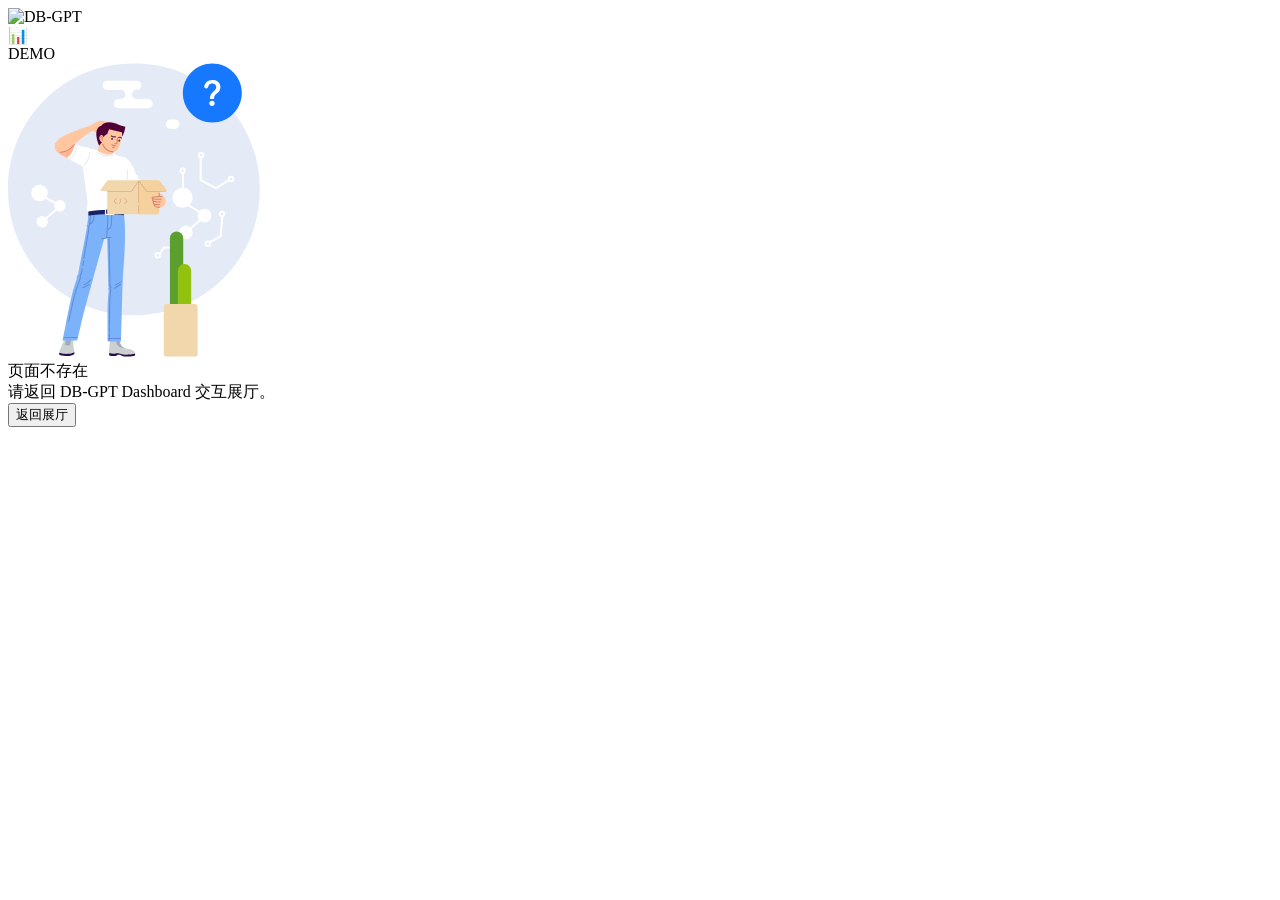
==== 404/index.html @ 442d00a5 "feat: publish standalone dashboard showcase" ====
<!DOCTYPE html><html><head><meta charSet="utf-8"/><meta name="viewport" content="width=device-width, initial-scale=1, maximum-scale=1"/><meta name="theme-color" content="#0c75fc"/><meta name="next-head-count" content="3"/><link rel="preload" href="/DB-GPT-Dashboard-Showcase/_next/static/css/9454fbde81bf55b7.css" as="style"/><link rel="stylesheet" href="/DB-GPT-Dashboard-Showcase/_next/static/css/9454fbde81bf55b7.css" data-n-g=""/><noscript data-n-css=""></noscript><script defer="" nomodule="" src="/DB-GPT-Dashboard-Showcase/_next/static/chunks/polyfills-78c92fac7aa8fdd8.js"></script><script src="/DB-GPT-Dashboard-Showcase/_next/static/chunks/webpack-3bdd81d2133416d6.js" defer=""></script><script src="/DB-GPT-Dashboard-Showcase/_next/static/chunks/framework-8e121152743951f5.js" defer=""></script><script src="/DB-GPT-Dashboard-Showcase/_next/static/chunks/main-8038c01b8a4d8145.js" defer=""></script><script src="/DB-GPT-Dashboard-Showcase/_next/static/chunks/pages/_app-7c3a160d2a4fb623.js" defer=""></script><script src="/DB-GPT-Dashboard-Showcase/_next/static/chunks/867-b354de5bad769d0d.js" defer=""></script><script src="/DB-GPT-Dashboard-Showcase/_next/static/chunks/pages/404-97ae3a3295b5d9d3.js" defer=""></script><script src="/DB-GPT-Dashboard-Showcase/_next/static/rFy1BAVJ-gBw2raiJgQQG/_buildManifest.js" defer=""></script><script src="/DB-GPT-Dashboard-Showcase/_next/static/rFy1BAVJ-gBw2raiJgQQG/_ssgManifest.js" defer=""></script></head><body><div id="__next"><div class="css-1gufc6a ant-app"><div class="flex h-screen w-screen overflow-hidden bg-[#f5f7fb]"><aside class="hidden w-20 shrink-0 flex-col items-center border-r border-slate-200 bg-[#eef3fb] py-5 md:flex"><img src="/DB-GPT-Dashboard-Showcase/LOGO.png" alt="DB-GPT" class="h-8 w-14 object-contain"/><div class="mt-8 flex h-12 w-12 items-center justify-center rounded-xl bg-white text-xl shadow-sm" title="数据看板">📊</div><div class="mt-auto rounded-full bg-blue-600 px-2 py-1 text-[10px] font-semibold text-white">DEMO</div></aside><div class="relative min-w-0 flex-1 overflow-hidden"><div class="flex min-h-screen items-center justify-center bg-[#f5f7fb] p-6"><div class="ant-result ant-result-404 css-1gufc6a"><div class="ant-result-icon ant-result-image"><svg width="252" height="294"><title>No Found</title><defs><path d="M0 .387h251.772v251.772H0z"></path></defs><g fill="none" fill-rule="evenodd"><g transform="translate(0 .012)"><mask fill="#fff"></mask><path d="M0 127.32v-2.095C0 56.279 55.892.387 124.838.387h2.096c68.946 0 124.838 55.892 124.838 124.838v2.096c0 68.946-55.892 124.838-124.838 124.838h-2.096C55.892 252.16 0 196.267 0 127.321" fill="#E4EBF7" mask="url(#b)"></path></g><path d="M39.755 130.84a8.276 8.276 0 1 1-16.468-1.66 8.276 8.276 0 0 1 16.468 1.66" fill="#FFF"></path><path d="M36.975 134.297l10.482 5.943M48.373 146.508l-12.648 10.788" stroke="#FFF" stroke-width="2"></path><path d="M39.875 159.352a5.667 5.667 0 1 1-11.277-1.136 5.667 5.667 0 0 1 11.277 1.136M57.588 143.247a5.708 5.708 0 1 1-11.358-1.145 5.708 5.708 0 0 1 11.358 1.145M99.018 26.875l29.82-.014a4.587 4.587 0 1 0-.003-9.175l-29.82.013a4.587 4.587 0 1 0 .003 9.176M110.424 45.211l29.82-.013a4.588 4.588 0 0 0-.004-9.175l-29.82.013a4.587 4.587 0 1 0 .004 9.175" fill="#FFF"></path><path d="M112.798 26.861v-.002l15.784-.006a4.588 4.588 0 1 0 .003 9.175l-15.783.007v-.002a4.586 4.586 0 0 0-.004-9.172M184.523 135.668c-.553 5.485-5.447 9.483-10.931 8.93-5.485-.553-9.483-5.448-8.93-10.932.552-5.485 5.447-9.483 10.932-8.93 5.485.553 9.483 5.447 8.93 10.932" fill="#FFF"></path><path d="M179.26 141.75l12.64 7.167M193.006 156.477l-15.255 13.011" stroke="#FFF" stroke-width="2"></path><path d="M184.668 170.057a6.835 6.835 0 1 1-13.6-1.372 6.835 6.835 0 0 1 13.6 1.372M203.34 153.325a6.885 6.885 0 1 1-13.7-1.382 6.885 6.885 0 0 1 13.7 1.382" fill="#FFF"></path><path d="M151.931 192.324a2.222 2.222 0 1 1-4.444 0 2.222 2.222 0 0 1 4.444 0zM225.27 116.056a2.222 2.222 0 1 1-4.445 0 2.222 2.222 0 0 1 4.444 0zM216.38 151.08a2.223 2.223 0 1 1-4.446-.001 2.223 2.223 0 0 1 4.446 0zM176.917 107.636a2.223 2.223 0 1 1-4.445 0 2.223 2.223 0 0 1 4.445 0zM195.291 92.165a2.223 2.223 0 1 1-4.445 0 2.223 2.223 0 0 1 4.445 0zM202.058 180.711a2.223 2.223 0 1 1-4.446 0 2.223 2.223 0 0 1 4.446 0z" stroke="#FFF" stroke-width="2"></path><path stroke="#FFF" stroke-width="2" d="M214.404 153.302l-1.912 20.184-10.928 5.99M173.661 174.792l-6.356 9.814h-11.36l-4.508 6.484M174.941 125.168v-15.804M220.824 117.25l-12.84 7.901-15.31-7.902V94.39"></path><path d="M166.588 65.936h-3.951a4.756 4.756 0 0 1-4.743-4.742 4.756 4.756 0 0 1 4.743-4.743h3.951a4.756 4.756 0 0 1 4.743 4.743 4.756 4.756 0 0 1-4.743 4.742" fill="#FFF"></path><path d="M174.823 30.03c0-16.281 13.198-29.48 29.48-29.48 16.28 0 29.48 13.199 29.48 29.48 0 16.28-13.2 29.48-29.48 29.48-16.282 0-29.48-13.2-29.48-29.48" fill="#1677ff"></path><path d="M205.952 38.387c.5.5.785 1.142.785 1.928s-.286 1.465-.785 1.964c-.572.5-1.214.75-2 .75-.785 0-1.429-.285-1.929-.785-.572-.5-.82-1.143-.82-1.929s.248-1.428.82-1.928c.5-.5 1.144-.75 1.93-.75.785 0 1.462.25 1.999.75m4.285-19.463c1.428 1.249 2.143 2.963 2.143 5.142 0 1.712-.427 3.13-1.219 4.25-.067.096-.137.18-.218.265-.416.429-1.41 1.346-2.956 2.699a5.07 5.07 0 0 0-1.428 1.75 5.207 5.207 0 0 0-.536 2.357v.5h-4.107v-.5c0-1.357.215-2.536.714-3.5.464-.964 1.857-2.464 4.178-4.536l.43-.5c.643-.785.964-1.643.964-2.535 0-1.18-.358-2.108-1-2.785-.678-.68-1.643-1.001-2.858-1.001-1.536 0-2.642.464-3.357 1.43-.37.5-.621 1.135-.76 1.904a1.999 1.999 0 0 1-1.971 1.63h-.004c-1.277 0-2.257-1.183-1.98-2.43.337-1.518 1.02-2.78 2.073-3.784 1.536-1.5 3.607-2.25 6.25-2.25 2.32 0 4.214.607 5.642 1.894" fill="#FFF"></path><path d="M52.04 76.131s21.81 5.36 27.307 15.945c5.575 10.74-6.352 9.26-15.73 4.935-10.86-5.008-24.7-11.822-11.577-20.88" fill="#FFB594"></path><path d="M90.483 67.504l-.449 2.893c-.753.49-4.748-2.663-4.748-2.663l-1.645.748-1.346-5.684s6.815-4.589 8.917-5.018c2.452-.501 9.884.94 10.7 2.278 0 0 1.32.486-2.227.69-3.548.203-5.043.447-6.79 3.132-1.747 2.686-2.412 3.624-2.412 3.624" fill="#FFC6A0"></path><path d="M128.055 111.367c-2.627-7.724-6.15-13.18-8.917-15.478-3.5-2.906-9.34-2.225-11.366-4.187-1.27-1.231-3.215-1.197-3.215-1.197s-14.98-3.158-16.828-3.479c-2.37-.41-2.124-.714-6.054-1.405-1.57-1.907-2.917-1.122-2.917-1.122l-7.11-1.383c-.853-1.472-2.423-1.023-2.423-1.023l-2.468-.897c-1.645 9.976-7.74 13.796-7.74 13.796 1.795 1.122 15.703 8.3 15.703 8.3l5.107 37.11s-3.321 5.694 1.346 9.109c0 0 19.883-3.743 34.921-.329 0 0 3.047-2.546.972-8.806.523-3.01 1.394-8.263 1.736-11.622.385.772 2.019 1.918 3.14 3.477 0 0 9.407-7.365 11.052-14.012-.832-.723-1.598-1.585-2.267-2.453-.567-.736-.358-2.056-.765-2.717-.669-1.084-1.804-1.378-1.907-1.682" fill="#FFF"></path><path d="M101.09 289.998s4.295 2.041 7.354 1.021c2.821-.94 4.53.668 7.08 1.178 2.55.51 6.874 1.1 11.686-1.26-.103-5.51-6.889-3.98-11.96-6.713-2.563-1.38-3.784-4.722-3.598-8.799h-9.402s-1.392 10.52-1.16 14.573" fill="#CBD1D1"></path><path d="M101.067 289.826s2.428 1.271 6.759.653c3.058-.437 3.712.481 7.423 1.031 3.712.55 10.724-.069 11.823-.894.413 1.1-.343 2.063-.343 2.063s-1.512.603-4.812.824c-2.03.136-5.8.291-7.607-.503-1.787-1.375-5.247-1.903-5.728-.241-3.918.95-7.355-.286-7.355-.286l-.16-2.647z" fill="#2B0849"></path><path d="M108.341 276.044h3.094s-.103 6.702 4.536 8.558c-4.64.618-8.558-2.303-7.63-8.558" fill="#A4AABA"></path><path d="M57.542 272.401s-2.107 7.416-4.485 12.306c-1.798 3.695-4.225 7.492 5.465 7.492 6.648 0 8.953-.48 7.423-6.599-1.53-6.12.266-13.199.266-13.199h-8.669z" fill="#CBD1D1"></path><path d="M51.476 289.793s2.097 1.169 6.633 1.169c6.083 0 8.249-1.65 8.249-1.65s.602 1.114-.619 2.165c-.993.855-3.597 1.591-7.39 1.546-4.145-.048-5.832-.566-6.736-1.168-.825-.55-.687-1.58-.137-2.062" fill="#2B0849"></path><path d="M58.419 274.304s.033 1.519-.314 2.93c-.349 1.42-1.078 3.104-1.13 4.139-.058 1.151 4.537 1.58 5.155.034.62-1.547 1.294-6.427 1.913-7.252.619-.825-4.903-2.119-5.624.15" fill="#A4AABA"></path><path d="M99.66 278.514l13.378.092s1.298-54.52 1.853-64.403c.554-9.882 3.776-43.364 1.002-63.128l-12.547-.644-22.849.78s-.434 3.966-1.195 9.976c-.063.496-.682.843-.749 1.365-.075.585.423 1.354.32 1.966-2.364 14.08-6.377 33.104-8.744 46.677-.116.666-1.234 1.009-1.458 2.691-.04.302.211 1.525.112 1.795-6.873 18.744-10.949 47.842-14.277 61.885l14.607-.014s2.197-8.57 4.03-16.97c2.811-12.886 23.111-85.01 23.111-85.01l3.016-.521 1.043 46.35s-.224 1.234.337 2.02c.56.785-.56 1.123-.392 2.244l.392 1.794s-.449 7.178-.898 11.89c-.448 4.71-.092 39.165-.092 39.165" fill="#7BB2F9"></path><path d="M76.085 221.626c1.153.094 4.038-2.019 6.955-4.935M106.36 225.142s2.774-1.11 6.103-3.883" stroke="#648BD8" stroke-width="1.051" stroke-linecap="round" stroke-linejoin="round"></path><path d="M107.275 222.1s2.773-1.11 6.102-3.884" stroke="#648BD8" stroke-linecap="round" stroke-linejoin="round"></path><path d="M74.74 224.767s2.622-.591 6.505-3.365M86.03 151.634c-.27 3.106.3 8.525-4.336 9.123M103.625 149.88s.11 14.012-1.293 15.065c-2.219 1.664-2.99 1.944-2.99 1.944M99.79 150.438s.035 12.88-1.196 24.377M93.673 175.911s7.212-1.664 9.431-1.664M74.31 205.861a212.013 212.013 0 0 1-.979 4.56s-1.458 1.832-1.009 3.776c.449 1.944-.947 2.045-4.985 15.355-1.696 5.59-4.49 18.591-6.348 27.597l-.231 1.12M75.689 197.807a320.934 320.934 0 0 1-.882 4.754M82.591 152.233L81.395 162.7s-1.097.15-.5 2.244c.113 1.346-2.674 15.775-5.18 30.43M56.12 274.418h13.31" stroke="#648BD8" stroke-width="1.051" stroke-linecap="round" stroke-linejoin="round"></path><path d="M116.241 148.22s-17.047-3.104-35.893.2c.158 2.514-.003 4.15-.003 4.15s14.687-2.818 35.67-.312c.252-2.355.226-4.038.226-4.038" fill="#192064"></path><path d="M106.322 151.165l.003-4.911a.81.81 0 0 0-.778-.815c-2.44-.091-5.066-.108-7.836-.014a.818.818 0 0 0-.789.815l-.003 4.906a.81.81 0 0 0 .831.813c2.385-.06 4.973-.064 7.73.017a.815.815 0 0 0 .842-.81" fill="#FFF"></path><path d="M105.207 150.233l.002-3.076a.642.642 0 0 0-.619-.646 94.321 94.321 0 0 0-5.866-.01.65.65 0 0 0-.63.647v3.072a.64.64 0 0 0 .654.644 121.12 121.12 0 0 1 5.794.011c.362.01.665-.28.665-.642" fill="#192064"></path><path d="M100.263 275.415h12.338M101.436 270.53c.006 3.387.042 5.79.111 6.506M101.451 264.548a915.75 915.75 0 0 0-.015 4.337M100.986 174.965l.898 44.642s.673 1.57-.225 2.692c-.897 1.122 2.468.673.898 2.243-1.57 1.57.897 1.122 0 3.365-.596 1.489-.994 21.1-1.096 35.146" stroke="#648BD8" stroke-width="1.051" stroke-linecap="round" stroke-linejoin="round"></path><path d="M46.876 83.427s-.516 6.045 7.223 5.552c11.2-.712 9.218-9.345 31.54-21.655-.786-2.708-2.447-4.744-2.447-4.744s-11.068 3.11-22.584 8.046c-6.766 2.9-13.395 6.352-13.732 12.801M104.46 91.057l.941-5.372-8.884-11.43-5.037 5.372-1.74 7.834a.321.321 0 0 0 .108.32c.965.8 6.5 5.013 14.347 3.544a.332.332 0 0 0 .264-.268" fill="#FFC6A0"></path><path d="M93.942 79.387s-4.533-2.853-2.432-6.855c1.623-3.09 4.513 1.133 4.513 1.133s.52-3.642 3.121-3.642c.52-1.04 1.561-4.162 1.561-4.162s11.445 2.601 13.526 3.121c0 5.203-2.304 19.424-7.84 19.861-8.892.703-12.449-9.456-12.449-9.456" fill="#FFC6A0"></path><path d="M113.874 73.446c2.601-2.081 3.47-9.722 3.47-9.722s-2.479-.49-6.64-2.05c-4.683-2.081-12.798-4.747-17.48.976-9.668 3.223-2.05 19.823-2.05 19.823l2.713-3.021s-3.935-3.287-2.08-6.243c2.17-3.462 3.92 1.073 3.92 1.073s.637-2.387 3.581-3.342c.355-.71 1.036-2.674 1.432-3.85a1.073 1.073 0 0 1 1.263-.704c2.4.558 8.677 2.019 11.356 2.662.522.125.871.615.82 1.15l-.305 3.248z" fill="#520038"></path><path d="M104.977 76.064c-.103.61-.582 1.038-1.07.956-.489-.083-.801-.644-.698-1.254.103-.61.582-1.038 1.07-.956.488.082.8.644.698 1.254M112.132 77.694c-.103.61-.582 1.038-1.07.956-.488-.083-.8-.644-.698-1.254.103-.61.582-1.038 1.07-.956.488.082.8.643.698 1.254" fill="#552950"></path><path stroke="#DB836E" stroke-width="1.118" stroke-linecap="round" stroke-linejoin="round" d="M110.13 74.84l-.896 1.61-.298 4.357h-2.228"></path><path d="M110.846 74.481s1.79-.716 2.506.537" stroke="#5C2552" stroke-width="1.118" stroke-linecap="round" stroke-linejoin="round"></path><path d="M92.386 74.282s.477-1.114 1.113-.716c.637.398 1.274 1.433.558 1.99-.717.556.159 1.67.159 1.67" stroke="#DB836E" stroke-width="1.118" stroke-linecap="round" stroke-linejoin="round"></path><path d="M103.287 72.93s1.83 1.113 4.137.954" stroke="#5C2552" stroke-width="1.118" stroke-linecap="round" stroke-linejoin="round"></path><path d="M103.685 81.762s2.227 1.193 4.376 1.193M104.64 84.308s.954.398 1.511.318M94.693 81.205s2.308 7.4 10.424 7.639" stroke="#DB836E" stroke-width="1.118" stroke-linecap="round" stroke-linejoin="round"></path><path d="M81.45 89.384s.45 5.647-4.935 12.787M69 82.654s-.726 9.282-8.204 14.206" stroke="#E4EBF7" stroke-width="1.101" stroke-linecap="round" stroke-linejoin="round"></path><path d="M129.405 122.865s-5.272 7.403-9.422 10.768" stroke="#E4EBF7" stroke-width="1.051" stroke-linecap="round" stroke-linejoin="round"></path><path d="M119.306 107.329s.452 4.366-2.127 32.062" stroke="#E4EBF7" stroke-width="1.101" stroke-linecap="round" stroke-linejoin="round"></path><path d="M150.028 151.232h-49.837a1.01 1.01 0 0 1-1.01-1.01v-31.688c0-.557.452-1.01 1.01-1.01h49.837c.558 0 1.01.453 1.01 1.01v31.688a1.01 1.01 0 0 1-1.01 1.01" fill="#F2D7AD"></path><path d="M150.29 151.232h-19.863v-33.707h20.784v32.786a.92.92 0 0 1-.92.92" fill="#F4D19D"></path><path d="M123.554 127.896H92.917a.518.518 0 0 1-.425-.816l6.38-9.113c.193-.277.51-.442.85-.442h31.092l-7.26 10.371z" fill="#F2D7AD"></path><path fill="#CC9B6E" d="M123.689 128.447H99.25v-.519h24.169l7.183-10.26.424.298z"></path><path d="M158.298 127.896h-18.669a2.073 2.073 0 0 1-1.659-.83l-7.156-9.541h19.965c.49 0 .95.23 1.244.622l6.69 8.92a.519.519 0 0 1-.415.83" fill="#F4D19D"></path><path fill="#CC9B6E" d="M157.847 128.479h-19.384l-7.857-10.475.415-.31 7.7 10.266h19.126zM130.554 150.685l-.032-8.177.519-.002.032 8.177z"></path><path fill="#CC9B6E" d="M130.511 139.783l-.08-21.414.519-.002.08 21.414zM111.876 140.932l-.498-.143 1.479-5.167.498.143zM108.437 141.06l-2.679-2.935 2.665-3.434.41.318-2.397 3.089 2.384 2.612zM116.607 141.06l-.383-.35 2.383-2.612-2.397-3.089.41-.318 2.665 3.434z"></path><path d="M154.316 131.892l-3.114-1.96.038 3.514-1.043.092c-1.682.115-3.634.23-4.789.23-1.902 0-2.693 2.258 2.23 2.648l-2.645-.596s-2.168 1.317.504 2.3c0 0-1.58 1.217.561 2.58-.584 3.504 5.247 4.058 7.122 3.59 1.876-.47 4.233-2.359 4.487-5.16.28-3.085-.89-5.432-3.35-7.238" fill="#FFC6A0"></path><path d="M153.686 133.577s-6.522.47-8.36.372c-1.836-.098-1.904 2.19 2.359 2.264 3.739.15 5.451-.044 5.451-.044" stroke="#DB836E" stroke-width="1.051" stroke-linecap="round" stroke-linejoin="round"></path><path d="M145.16 135.877c-1.85 1.346.561 2.355.561 2.355s3.478.898 6.73.617" stroke="#DB836E" stroke-width="1.051" stroke-linecap="round" stroke-linejoin="round"></path><path d="M151.89 141.71s-6.28.111-6.73-2.132c-.223-1.346.45-1.402.45-1.402M146.114 140.868s-1.103 3.16 5.44 3.533M151.202 129.932v3.477M52.838 89.286c3.533-.337 8.423-1.248 13.582-7.754" stroke="#DB836E" stroke-width="1.051" stroke-linecap="round" stroke-linejoin="round"></path><path d="M168.567 248.318a6.647 6.647 0 0 1-6.647-6.647v-66.466a6.647 6.647 0 1 1 13.294 0v66.466a6.647 6.647 0 0 1-6.647 6.647" fill="#5BA02E"></path><path d="M176.543 247.653a6.647 6.647 0 0 1-6.646-6.647v-33.232a6.647 6.647 0 1 1 13.293 0v33.232a6.647 6.647 0 0 1-6.647 6.647" fill="#92C110"></path><path d="M186.443 293.613H158.92a3.187 3.187 0 0 1-3.187-3.187v-46.134a3.187 3.187 0 0 1 3.187-3.187h27.524a3.187 3.187 0 0 1 3.187 3.187v46.134a3.187 3.187 0 0 1-3.187 3.187" fill="#F2D7AD"></path><path d="M88.979 89.48s7.776 5.384 16.6 2.842" stroke="#E4EBF7" stroke-width="1.101" stroke-linecap="round" stroke-linejoin="round"></path></g></svg></div><div class="ant-result-title">页面不存在</div><div class="ant-result-subtitle">请返回 DB-GPT Dashboard 交互展厅。</div><div class="ant-result-extra"><button type="button" class="ant-btn css-1gufc6a ant-btn-default"><span>返回展厅</span></button></div></div></div></div></div></div></div><script id="__NEXT_DATA__" type="application/json">{"props":{"pageProps":{}},"page":"/404","query":{},"buildId":"rFy1BAVJ-gBw2raiJgQQG","assetPrefix":"/DB-GPT-Dashboard-Showcase","nextExport":true,"autoExport":true,"isFallback":false,"scriptLoader":[]}</script></body></html>
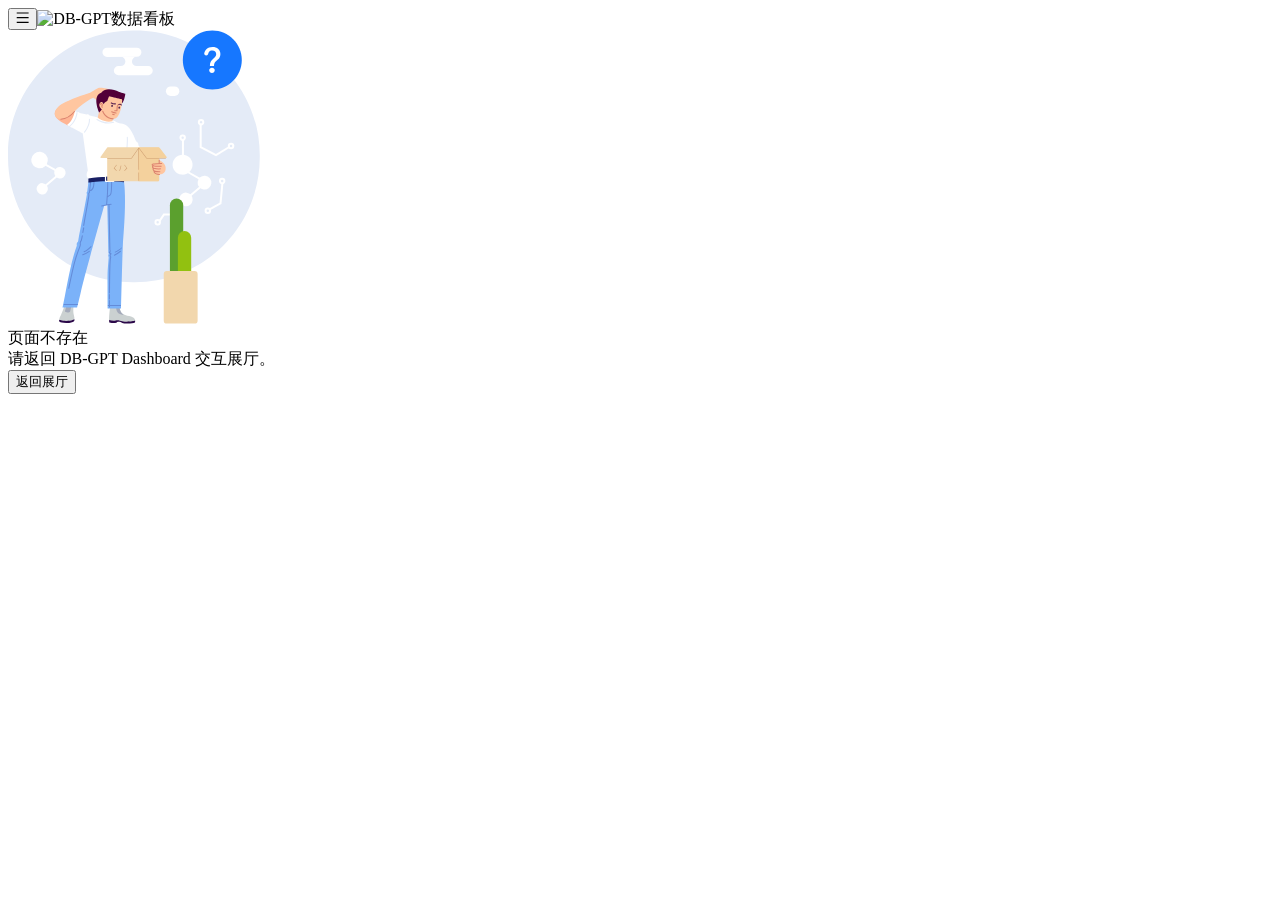
==== commit 4e7c8737: "feat: restore DB-GPT navigation in showcase" ====
--- a/404/index.html
+++ b/404/index.html
@@ -1 +1 @@
-<!DOCTYPE html><html><head><meta charSet="utf-8"/><meta name="viewport" content="width=device-width, initial-scale=1, maximum-scale=1"/><meta name="theme-color" content="#0c75fc"/><meta name="next-head-count" content="3"/><link rel="preload" href="/DB-GPT-Dashboard-Showcase/_next/static/css/9454fbde81bf55b7.css" as="style"/><link rel="stylesheet" href="/DB-GPT-Dashboard-Showcase/_next/static/css/9454fbde81bf55b7.css" data-n-g=""/><noscript data-n-css=""></noscript><script defer="" nomodule="" src="/DB-GPT-Dashboard-Showcase/_next/static/chunks/polyfills-78c92fac7aa8fdd8.js"></script><script src="/DB-GPT-Dashboard-Showcase/_next/static/chunks/webpack-3bdd81d2133416d6.js" defer=""></script><script src="/DB-GPT-Dashboard-Showcase/_next/static/chunks/framework-8e121152743951f5.js" defer=""></script><script src="/DB-GPT-Dashboard-Showcase/_next/static/chunks/main-8038c01b8a4d8145.js" defer=""></script><script src="/DB-GPT-Dashboard-Showcase/_next/static/chunks/pages/_app-7c3a160d2a4fb623.js" defer=""></script><script src="/DB-GPT-Dashboard-Showcase/_next/static/chunks/867-b354de5bad769d0d.js" defer=""></script><script src="/DB-GPT-Dashboard-Showcase/_next/static/chunks/pages/404-97ae3a3295b5d9d3.js" defer=""></script><script src="/DB-GPT-Dashboard-Showcase/_next/static/rFy1BAVJ-gBw2raiJgQQG/_buildManifest.js" defer=""></script><script src="/DB-GPT-Dashboard-Showcase/_next/static/rFy1BAVJ-gBw2raiJgQQG/_ssgManifest.js" defer=""></script></head><body><div id="__next"><div class="css-1gufc6a ant-app"><div class="flex h-screen w-screen overflow-hidden bg-[#f5f7fb]"><aside class="hidden w-20 shrink-0 flex-col items-center border-r border-slate-200 bg-[#eef3fb] py-5 md:flex"><img src="/DB-GPT-Dashboard-Showcase/LOGO.png" alt="DB-GPT" class="h-8 w-14 object-contain"/><div class="mt-8 flex h-12 w-12 items-center justify-center rounded-xl bg-white text-xl shadow-sm" title="数据看板">📊</div><div class="mt-auto rounded-full bg-blue-600 px-2 py-1 text-[10px] font-semibold text-white">DEMO</div></aside><div class="relative min-w-0 flex-1 overflow-hidden"><div class="flex min-h-screen items-center justify-center bg-[#f5f7fb] p-6"><div class="ant-result ant-result-404 css-1gufc6a"><div class="ant-result-icon ant-result-image"><svg width="252" height="294"><title>No Found</title><defs><path d="M0 .387h251.772v251.772H0z"></path></defs><g fill="none" fill-rule="evenodd"><g transform="translate(0 .012)"><mask fill="#fff"></mask><path d="M0 127.32v-2.095C0 56.279 55.892.387 124.838.387h2.096c68.946 0 124.838 55.892 124.838 124.838v2.096c0 68.946-55.892 124.838-124.838 124.838h-2.096C55.892 252.16 0 196.267 0 127.321" fill="#E4EBF7" mask="url(#b)"></path></g><path d="M39.755 130.84a8.276 8.276 0 1 1-16.468-1.66 8.276 8.276 0 0 1 16.468 1.66" fill="#FFF"></path><path d="M36.975 134.297l10.482 5.943M48.373 146.508l-12.648 10.788" stroke="#FFF" stroke-width="2"></path><path d="M39.875 159.352a5.667 5.667 0 1 1-11.277-1.136 5.667 5.667 0 0 1 11.277 1.136M57.588 143.247a5.708 5.708 0 1 1-11.358-1.145 5.708 5.708 0 0 1 11.358 1.145M99.018 26.875l29.82-.014a4.587 4.587 0 1 0-.003-9.175l-29.82.013a4.587 4.587 0 1 0 .003 9.176M110.424 45.211l29.82-.013a4.588 4.588 0 0 0-.004-9.175l-29.82.013a4.587 4.587 0 1 0 .004 9.175" fill="#FFF"></path><path d="M112.798 26.861v-.002l15.784-.006a4.588 4.588 0 1 0 .003 9.175l-15.783.007v-.002a4.586 4.586 0 0 0-.004-9.172M184.523 135.668c-.553 5.485-5.447 9.483-10.931 8.93-5.485-.553-9.483-5.448-8.93-10.932.552-5.485 5.447-9.483 10.932-8.93 5.485.553 9.483 5.447 8.93 10.932" fill="#FFF"></path><path d="M179.26 141.75l12.64 7.167M193.006 156.477l-15.255 13.011" stroke="#FFF" stroke-width="2"></path><path d="M184.668 170.057a6.835 6.835 0 1 1-13.6-1.372 6.835 6.835 0 0 1 13.6 1.372M203.34 153.325a6.885 6.885 0 1 1-13.7-1.382 6.885 6.885 0 0 1 13.7 1.382" fill="#FFF"></path><path d="M151.931 192.324a2.222 2.222 0 1 1-4.444 0 2.222 2.222 0 0 1 4.444 0zM225.27 116.056a2.222 2.222 0 1 1-4.445 0 2.222 2.222 0 0 1 4.444 0zM216.38 151.08a2.223 2.223 0 1 1-4.446-.001 2.223 2.223 0 0 1 4.446 0zM176.917 107.636a2.223 2.223 0 1 1-4.445 0 2.223 2.223 0 0 1 4.445 0zM195.291 92.165a2.223 2.223 0 1 1-4.445 0 2.223 2.223 0 0 1 4.445 0zM202.058 180.711a2.223 2.223 0 1 1-4.446 0 2.223 2.223 0 0 1 4.446 0z" stroke="#FFF" stroke-width="2"></path><path stroke="#FFF" stroke-width="2" d="M214.404 153.302l-1.912 20.184-10.928 5.99M173.661 174.792l-6.356 9.814h-11.36l-4.508 6.484M174.941 125.168v-15.804M220.824 117.25l-12.84 7.901-15.31-7.902V94.39"></path><path d="M166.588 65.936h-3.951a4.756 4.756 0 0 1-4.743-4.742 4.756 4.756 0 0 1 4.743-4.743h3.951a4.756 4.756 0 0 1 4.743 4.743 4.756 4.756 0 0 1-4.743 4.742" fill="#FFF"></path><path d="M174.823 30.03c0-16.281 13.198-29.48 29.48-29.48 16.28 0 29.48 13.199 29.48 29.48 0 16.28-13.2 29.48-29.48 29.48-16.282 0-29.48-13.2-29.48-29.48" fill="#1677ff"></path><path d="M205.952 38.387c.5.5.785 1.142.785 1.928s-.286 1.465-.785 1.964c-.572.5-1.214.75-2 .75-.785 0-1.429-.285-1.929-.785-.572-.5-.82-1.143-.82-1.929s.248-1.428.82-1.928c.5-.5 1.144-.75 1.93-.75.785 0 1.462.25 1.999.75m4.285-19.463c1.428 1.249 2.143 2.963 2.143 5.142 0 1.712-.427 3.13-1.219 4.25-.067.096-.137.18-.218.265-.416.429-1.41 1.346-2.956 2.699a5.07 5.07 0 0 0-1.428 1.75 5.207 5.207 0 0 0-.536 2.357v.5h-4.107v-.5c0-1.357.215-2.536.714-3.5.464-.964 1.857-2.464 4.178-4.536l.43-.5c.643-.785.964-1.643.964-2.535 0-1.18-.358-2.108-1-2.785-.678-.68-1.643-1.001-2.858-1.001-1.536 0-2.642.464-3.357 1.43-.37.5-.621 1.135-.76 1.904a1.999 1.999 0 0 1-1.971 1.63h-.004c-1.277 0-2.257-1.183-1.98-2.43.337-1.518 1.02-2.78 2.073-3.784 1.536-1.5 3.607-2.25 6.25-2.25 2.32 0 4.214.607 5.642 1.894" fill="#FFF"></path><path d="M52.04 76.131s21.81 5.36 27.307 15.945c5.575 10.74-6.352 9.26-15.73 4.935-10.86-5.008-24.7-11.822-11.577-20.88" fill="#FFB594"></path><path d="M90.483 67.504l-.449 2.893c-.753.49-4.748-2.663-4.748-2.663l-1.645.748-1.346-5.684s6.815-4.589 8.917-5.018c2.452-.501 9.884.94 10.7 2.278 0 0 1.32.486-2.227.69-3.548.203-5.043.447-6.79 3.132-1.747 2.686-2.412 3.624-2.412 3.624" fill="#FFC6A0"></path><path d="M128.055 111.367c-2.627-7.724-6.15-13.18-8.917-15.478-3.5-2.906-9.34-2.225-11.366-4.187-1.27-1.231-3.215-1.197-3.215-1.197s-14.98-3.158-16.828-3.479c-2.37-.41-2.124-.714-6.054-1.405-1.57-1.907-2.917-1.122-2.917-1.122l-7.11-1.383c-.853-1.472-2.423-1.023-2.423-1.023l-2.468-.897c-1.645 9.976-7.74 13.796-7.74 13.796 1.795 1.122 15.703 8.3 15.703 8.3l5.107 37.11s-3.321 5.694 1.346 9.109c0 0 19.883-3.743 34.921-.329 0 0 3.047-2.546.972-8.806.523-3.01 1.394-8.263 1.736-11.622.385.772 2.019 1.918 3.14 3.477 0 0 9.407-7.365 11.052-14.012-.832-.723-1.598-1.585-2.267-2.453-.567-.736-.358-2.056-.765-2.717-.669-1.084-1.804-1.378-1.907-1.682" fill="#FFF"></path><path d="M101.09 289.998s4.295 2.041 7.354 1.021c2.821-.94 4.53.668 7.08 1.178 2.55.51 6.874 1.1 11.686-1.26-.103-5.51-6.889-3.98-11.96-6.713-2.563-1.38-3.784-4.722-3.598-8.799h-9.402s-1.392 10.52-1.16 14.573" fill="#CBD1D1"></path><path d="M101.067 289.826s2.428 1.271 6.759.653c3.058-.437 3.712.481 7.423 1.031 3.712.55 10.724-.069 11.823-.894.413 1.1-.343 2.063-.343 2.063s-1.512.603-4.812.824c-2.03.136-5.8.291-7.607-.503-1.787-1.375-5.247-1.903-5.728-.241-3.918.95-7.355-.286-7.355-.286l-.16-2.647z" fill="#2B0849"></path><path d="M108.341 276.044h3.094s-.103 6.702 4.536 8.558c-4.64.618-8.558-2.303-7.63-8.558" fill="#A4AABA"></path><path d="M57.542 272.401s-2.107 7.416-4.485 12.306c-1.798 3.695-4.225 7.492 5.465 7.492 6.648 0 8.953-.48 7.423-6.599-1.53-6.12.266-13.199.266-13.199h-8.669z" fill="#CBD1D1"></path><path d="M51.476 289.793s2.097 1.169 6.633 1.169c6.083 0 8.249-1.65 8.249-1.65s.602 1.114-.619 2.165c-.993.855-3.597 1.591-7.39 1.546-4.145-.048-5.832-.566-6.736-1.168-.825-.55-.687-1.58-.137-2.062" fill="#2B0849"></path><path d="M58.419 274.304s.033 1.519-.314 2.93c-.349 1.42-1.078 3.104-1.13 4.139-.058 1.151 4.537 1.58 5.155.034.62-1.547 1.294-6.427 1.913-7.252.619-.825-4.903-2.119-5.624.15" fill="#A4AABA"></path><path d="M99.66 278.514l13.378.092s1.298-54.52 1.853-64.403c.554-9.882 3.776-43.364 1.002-63.128l-12.547-.644-22.849.78s-.434 3.966-1.195 9.976c-.063.496-.682.843-.749 1.365-.075.585.423 1.354.32 1.966-2.364 14.08-6.377 33.104-8.744 46.677-.116.666-1.234 1.009-1.458 2.691-.04.302.211 1.525.112 1.795-6.873 18.744-10.949 47.842-14.277 61.885l14.607-.014s2.197-8.57 4.03-16.97c2.811-12.886 23.111-85.01 23.111-85.01l3.016-.521 1.043 46.35s-.224 1.234.337 2.02c.56.785-.56 1.123-.392 2.244l.392 1.794s-.449 7.178-.898 11.89c-.448 4.71-.092 39.165-.092 39.165" fill="#7BB2F9"></path><path d="M76.085 221.626c1.153.094 4.038-2.019 6.955-4.935M106.36 225.142s2.774-1.11 6.103-3.883" stroke="#648BD8" stroke-width="1.051" stroke-linecap="round" stroke-linejoin="round"></path><path d="M107.275 222.1s2.773-1.11 6.102-3.884" stroke="#648BD8" stroke-linecap="round" stroke-linejoin="round"></path><path d="M74.74 224.767s2.622-.591 6.505-3.365M86.03 151.634c-.27 3.106.3 8.525-4.336 9.123M103.625 149.88s.11 14.012-1.293 15.065c-2.219 1.664-2.99 1.944-2.99 1.944M99.79 150.438s.035 12.88-1.196 24.377M93.673 175.911s7.212-1.664 9.431-1.664M74.31 205.861a212.013 212.013 0 0 1-.979 4.56s-1.458 1.832-1.009 3.776c.449 1.944-.947 2.045-4.985 15.355-1.696 5.59-4.49 18.591-6.348 27.597l-.231 1.12M75.689 197.807a320.934 320.934 0 0 1-.882 4.754M82.591 152.233L81.395 162.7s-1.097.15-.5 2.244c.113 1.346-2.674 15.775-5.18 30.43M56.12 274.418h13.31" stroke="#648BD8" stroke-width="1.051" stroke-linecap="round" stroke-linejoin="round"></path><path d="M116.241 148.22s-17.047-3.104-35.893.2c.158 2.514-.003 4.15-.003 4.15s14.687-2.818 35.67-.312c.252-2.355.226-4.038.226-4.038" fill="#192064"></path><path d="M106.322 151.165l.003-4.911a.81.81 0 0 0-.778-.815c-2.44-.091-5.066-.108-7.836-.014a.818.818 0 0 0-.789.815l-.003 4.906a.81.81 0 0 0 .831.813c2.385-.06 4.973-.064 7.73.017a.815.815 0 0 0 .842-.81" fill="#FFF"></path><path d="M105.207 150.233l.002-3.076a.642.642 0 0 0-.619-.646 94.321 94.321 0 0 0-5.866-.01.65.65 0 0 0-.63.647v3.072a.64.64 0 0 0 .654.644 121.12 121.12 0 0 1 5.794.011c.362.01.665-.28.665-.642" fill="#192064"></path><path d="M100.263 275.415h12.338M101.436 270.53c.006 3.387.042 5.79.111 6.506M101.451 264.548a915.75 915.75 0 0 0-.015 4.337M100.986 174.965l.898 44.642s.673 1.57-.225 2.692c-.897 1.122 2.468.673.898 2.243-1.57 1.57.897 1.122 0 3.365-.596 1.489-.994 21.1-1.096 35.146" stroke="#648BD8" stroke-width="1.051" stroke-linecap="round" stroke-linejoin="round"></path><path d="M46.876 83.427s-.516 6.045 7.223 5.552c11.2-.712 9.218-9.345 31.54-21.655-.786-2.708-2.447-4.744-2.447-4.744s-11.068 3.11-22.584 8.046c-6.766 2.9-13.395 6.352-13.732 12.801M104.46 91.057l.941-5.372-8.884-11.43-5.037 5.372-1.74 7.834a.321.321 0 0 0 .108.32c.965.8 6.5 5.013 14.347 3.544a.332.332 0 0 0 .264-.268" fill="#FFC6A0"></path><path d="M93.942 79.387s-4.533-2.853-2.432-6.855c1.623-3.09 4.513 1.133 4.513 1.133s.52-3.642 3.121-3.642c.52-1.04 1.561-4.162 1.561-4.162s11.445 2.601 13.526 3.121c0 5.203-2.304 19.424-7.84 19.861-8.892.703-12.449-9.456-12.449-9.456" fill="#FFC6A0"></path><path d="M113.874 73.446c2.601-2.081 3.47-9.722 3.47-9.722s-2.479-.49-6.64-2.05c-4.683-2.081-12.798-4.747-17.48.976-9.668 3.223-2.05 19.823-2.05 19.823l2.713-3.021s-3.935-3.287-2.08-6.243c2.17-3.462 3.92 1.073 3.92 1.073s.637-2.387 3.581-3.342c.355-.71 1.036-2.674 1.432-3.85a1.073 1.073 0 0 1 1.263-.704c2.4.558 8.677 2.019 11.356 2.662.522.125.871.615.82 1.15l-.305 3.248z" fill="#520038"></path><path d="M104.977 76.064c-.103.61-.582 1.038-1.07.956-.489-.083-.801-.644-.698-1.254.103-.61.582-1.038 1.07-.956.488.082.8.644.698 1.254M112.132 77.694c-.103.61-.582 1.038-1.07.956-.488-.083-.8-.644-.698-1.254.103-.61.582-1.038 1.07-.956.488.082.8.643.698 1.254" fill="#552950"></path><path stroke="#DB836E" stroke-width="1.118" stroke-linecap="round" stroke-linejoin="round" d="M110.13 74.84l-.896 1.61-.298 4.357h-2.228"></path><path d="M110.846 74.481s1.79-.716 2.506.537" stroke="#5C2552" stroke-width="1.118" stroke-linecap="round" stroke-linejoin="round"></path><path d="M92.386 74.282s.477-1.114 1.113-.716c.637.398 1.274 1.433.558 1.99-.717.556.159 1.67.159 1.67" stroke="#DB836E" stroke-width="1.118" stroke-linecap="round" stroke-linejoin="round"></path><path d="M103.287 72.93s1.83 1.113 4.137.954" stroke="#5C2552" stroke-width="1.118" stroke-linecap="round" stroke-linejoin="round"></path><path d="M103.685 81.762s2.227 1.193 4.376 1.193M104.64 84.308s.954.398 1.511.318M94.693 81.205s2.308 7.4 10.424 7.639" stroke="#DB836E" stroke-width="1.118" stroke-linecap="round" stroke-linejoin="round"></path><path d="M81.45 89.384s.45 5.647-4.935 12.787M69 82.654s-.726 9.282-8.204 14.206" stroke="#E4EBF7" stroke-width="1.101" stroke-linecap="round" stroke-linejoin="round"></path><path d="M129.405 122.865s-5.272 7.403-9.422 10.768" stroke="#E4EBF7" stroke-width="1.051" stroke-linecap="round" stroke-linejoin="round"></path><path d="M119.306 107.329s.452 4.366-2.127 32.062" stroke="#E4EBF7" stroke-width="1.101" stroke-linecap="round" stroke-linejoin="round"></path><path d="M150.028 151.232h-49.837a1.01 1.01 0 0 1-1.01-1.01v-31.688c0-.557.452-1.01 1.01-1.01h49.837c.558 0 1.01.453 1.01 1.01v31.688a1.01 1.01 0 0 1-1.01 1.01" fill="#F2D7AD"></path><path d="M150.29 151.232h-19.863v-33.707h20.784v32.786a.92.92 0 0 1-.92.92" fill="#F4D19D"></path><path d="M123.554 127.896H92.917a.518.518 0 0 1-.425-.816l6.38-9.113c.193-.277.51-.442.85-.442h31.092l-7.26 10.371z" fill="#F2D7AD"></path><path fill="#CC9B6E" d="M123.689 128.447H99.25v-.519h24.169l7.183-10.26.424.298z"></path><path d="M158.298 127.896h-18.669a2.073 2.073 0 0 1-1.659-.83l-7.156-9.541h19.965c.49 0 .95.23 1.244.622l6.69 8.92a.519.519 0 0 1-.415.83" fill="#F4D19D"></path><path fill="#CC9B6E" d="M157.847 128.479h-19.384l-7.857-10.475.415-.31 7.7 10.266h19.126zM130.554 150.685l-.032-8.177.519-.002.032 8.177z"></path><path fill="#CC9B6E" d="M130.511 139.783l-.08-21.414.519-.002.08 21.414zM111.876 140.932l-.498-.143 1.479-5.167.498.143zM108.437 141.06l-2.679-2.935 2.665-3.434.41.318-2.397 3.089 2.384 2.612zM116.607 141.06l-.383-.35 2.383-2.612-2.397-3.089.41-.318 2.665 3.434z"></path><path d="M154.316 131.892l-3.114-1.96.038 3.514-1.043.092c-1.682.115-3.634.23-4.789.23-1.902 0-2.693 2.258 2.23 2.648l-2.645-.596s-2.168 1.317.504 2.3c0 0-1.58 1.217.561 2.58-.584 3.504 5.247 4.058 7.122 3.59 1.876-.47 4.233-2.359 4.487-5.16.28-3.085-.89-5.432-3.35-7.238" fill="#FFC6A0"></path><path d="M153.686 133.577s-6.522.47-8.36.372c-1.836-.098-1.904 2.19 2.359 2.264 3.739.15 5.451-.044 5.451-.044" stroke="#DB836E" stroke-width="1.051" stroke-linecap="round" stroke-linejoin="round"></path><path d="M145.16 135.877c-1.85 1.346.561 2.355.561 2.355s3.478.898 6.73.617" stroke="#DB836E" stroke-width="1.051" stroke-linecap="round" stroke-linejoin="round"></path><path d="M151.89 141.71s-6.28.111-6.73-2.132c-.223-1.346.45-1.402.45-1.402M146.114 140.868s-1.103 3.16 5.44 3.533M151.202 129.932v3.477M52.838 89.286c3.533-.337 8.423-1.248 13.582-7.754" stroke="#DB836E" stroke-width="1.051" stroke-linecap="round" stroke-linejoin="round"></path><path d="M168.567 248.318a6.647 6.647 0 0 1-6.647-6.647v-66.466a6.647 6.647 0 1 1 13.294 0v66.466a6.647 6.647 0 0 1-6.647 6.647" fill="#5BA02E"></path><path d="M176.543 247.653a6.647 6.647 0 0 1-6.646-6.647v-33.232a6.647 6.647 0 1 1 13.293 0v33.232a6.647 6.647 0 0 1-6.647 6.647" fill="#92C110"></path><path d="M186.443 293.613H158.92a3.187 3.187 0 0 1-3.187-3.187v-46.134a3.187 3.187 0 0 1 3.187-3.187h27.524a3.187 3.187 0 0 1 3.187 3.187v46.134a3.187 3.187 0 0 1-3.187 3.187" fill="#F2D7AD"></path><path d="M88.979 89.48s7.776 5.384 16.6 2.842" stroke="#E4EBF7" stroke-width="1.101" stroke-linecap="round" stroke-linejoin="round"></path></g></svg></div><div class="ant-result-title">页面不存在</div><div class="ant-result-subtitle">请返回 DB-GPT Dashboard 交互展厅。</div><div class="ant-result-extra"><button type="button" class="ant-btn css-1gufc6a ant-btn-default"><span>返回展厅</span></button></div></div></div></div></div></div></div><script id="__NEXT_DATA__" type="application/json">{"props":{"pageProps":{}},"page":"/404","query":{},"buildId":"rFy1BAVJ-gBw2raiJgQQG","assetPrefix":"/DB-GPT-Dashboard-Showcase","nextExport":true,"autoExport":true,"isFallback":false,"scriptLoader":[]}</script></body></html>+<!DOCTYPE html><html><head><meta charSet="utf-8"/><meta name="viewport" content="width=device-width, initial-scale=1, maximum-scale=1"/><meta name="theme-color" content="#0c75fc"/><link rel="icon" href="/DB-GPT-Dashboard-Showcase/LOGO_SMALL.png"/><meta name="next-head-count" content="4"/><link rel="preload" href="/DB-GPT-Dashboard-Showcase/_next/static/css/1b3914a99771deb6.css" as="style"/><link rel="stylesheet" href="/DB-GPT-Dashboard-Showcase/_next/static/css/1b3914a99771deb6.css" data-n-g=""/><noscript data-n-css=""></noscript><script defer="" nomodule="" src="/DB-GPT-Dashboard-Showcase/_next/static/chunks/polyfills-78c92fac7aa8fdd8.js"></script><script src="/DB-GPT-Dashboard-Showcase/_next/static/chunks/webpack-28d2d6214322705b.js" defer=""></script><script src="/DB-GPT-Dashboard-Showcase/_next/static/chunks/framework-8e121152743951f5.js" defer=""></script><script src="/DB-GPT-Dashboard-Showcase/_next/static/chunks/main-8038c01b8a4d8145.js" defer=""></script><script src="/DB-GPT-Dashboard-Showcase/_next/static/chunks/pages/_app-27b55d13d621b340.js" defer=""></script><script src="/DB-GPT-Dashboard-Showcase/_next/static/chunks/867-b354de5bad769d0d.js" defer=""></script><script src="/DB-GPT-Dashboard-Showcase/_next/static/chunks/pages/404-97ae3a3295b5d9d3.js" defer=""></script><script src="/DB-GPT-Dashboard-Showcase/_next/static/cIpD5-iiOC0sTX7mxaUrn/_buildManifest.js" defer=""></script><script src="/DB-GPT-Dashboard-Showcase/_next/static/cIpD5-iiOC0sTX7mxaUrn/_ssgManifest.js" defer=""></script></head><body><div id="__next"><div class="css-1gufc6a ant-app"><div class="flex h-screen w-screen overflow-hidden bg-[#f5f7fb]"><div class="relative flex min-w-0 flex-1 flex-col overflow-hidden"><div data-testid="showcase-mobile-header" class="flex h-14 shrink-0 items-center gap-3 border-b border-slate-200 bg-[#e8eef8] px-3 md:hidden"><button aria-label="打开 DB-GPT 导航" type="button" class="ant-btn css-1gufc6a ant-btn-text ant-btn-icon-only"><span class="ant-btn-icon"><span role="img" aria-label="menu" class="anticon anticon-menu"><svg viewBox="64 64 896 896" focusable="false" data-icon="menu" width="1em" height="1em" fill="currentColor" aria-hidden="true"><path d="M904 160H120c-4.4 0-8 3.6-8 8v64c0 4.4 3.6 8 8 8h784c4.4 0 8-3.6 8-8v-64c0-4.4-3.6-8-8-8zm0 624H120c-4.4 0-8 3.6-8 8v64c0 4.4 3.6 8 8 8h784c4.4 0 8-3.6 8-8v-64c0-4.4-3.6-8-8-8zm0-312H120c-4.4 0-8 3.6-8 8v64c0 4.4 3.6 8 8 8h784c4.4 0 8-3.6 8-8v-64c0-4.4-3.6-8-8-8z"></path></svg></span></span></button><img src="/DB-GPT-Dashboard-Showcase/logo_zh_latest.png" alt="DB-GPT" class="h-8 w-32 object-contain"/><span class="ml-auto rounded-full bg-blue-100 px-2 py-1 text-[10px] font-medium text-blue-600">数据看板</span></div><div class="relative min-h-0 min-w-0 flex-1 overflow-hidden"><div class="flex min-h-screen items-center justify-center bg-[#f5f7fb] p-6"><div class="ant-result ant-result-404 css-1gufc6a"><div class="ant-result-icon ant-result-image"><svg width="252" height="294"><title>No Found</title><defs><path d="M0 .387h251.772v251.772H0z"></path></defs><g fill="none" fill-rule="evenodd"><g transform="translate(0 .012)"><mask fill="#fff"></mask><path d="M0 127.32v-2.095C0 56.279 55.892.387 124.838.387h2.096c68.946 0 124.838 55.892 124.838 124.838v2.096c0 68.946-55.892 124.838-124.838 124.838h-2.096C55.892 252.16 0 196.267 0 127.321" fill="#E4EBF7" mask="url(#b)"></path></g><path d="M39.755 130.84a8.276 8.276 0 1 1-16.468-1.66 8.276 8.276 0 0 1 16.468 1.66" fill="#FFF"></path><path d="M36.975 134.297l10.482 5.943M48.373 146.508l-12.648 10.788" stroke="#FFF" stroke-width="2"></path><path d="M39.875 159.352a5.667 5.667 0 1 1-11.277-1.136 5.667 5.667 0 0 1 11.277 1.136M57.588 143.247a5.708 5.708 0 1 1-11.358-1.145 5.708 5.708 0 0 1 11.358 1.145M99.018 26.875l29.82-.014a4.587 4.587 0 1 0-.003-9.175l-29.82.013a4.587 4.587 0 1 0 .003 9.176M110.424 45.211l29.82-.013a4.588 4.588 0 0 0-.004-9.175l-29.82.013a4.587 4.587 0 1 0 .004 9.175" fill="#FFF"></path><path d="M112.798 26.861v-.002l15.784-.006a4.588 4.588 0 1 0 .003 9.175l-15.783.007v-.002a4.586 4.586 0 0 0-.004-9.172M184.523 135.668c-.553 5.485-5.447 9.483-10.931 8.93-5.485-.553-9.483-5.448-8.93-10.932.552-5.485 5.447-9.483 10.932-8.93 5.485.553 9.483 5.447 8.93 10.932" fill="#FFF"></path><path d="M179.26 141.75l12.64 7.167M193.006 156.477l-15.255 13.011" stroke="#FFF" stroke-width="2"></path><path d="M184.668 170.057a6.835 6.835 0 1 1-13.6-1.372 6.835 6.835 0 0 1 13.6 1.372M203.34 153.325a6.885 6.885 0 1 1-13.7-1.382 6.885 6.885 0 0 1 13.7 1.382" fill="#FFF"></path><path d="M151.931 192.324a2.222 2.222 0 1 1-4.444 0 2.222 2.222 0 0 1 4.444 0zM225.27 116.056a2.222 2.222 0 1 1-4.445 0 2.222 2.222 0 0 1 4.444 0zM216.38 151.08a2.223 2.223 0 1 1-4.446-.001 2.223 2.223 0 0 1 4.446 0zM176.917 107.636a2.223 2.223 0 1 1-4.445 0 2.223 2.223 0 0 1 4.445 0zM195.291 92.165a2.223 2.223 0 1 1-4.445 0 2.223 2.223 0 0 1 4.445 0zM202.058 180.711a2.223 2.223 0 1 1-4.446 0 2.223 2.223 0 0 1 4.446 0z" stroke="#FFF" stroke-width="2"></path><path stroke="#FFF" stroke-width="2" d="M214.404 153.302l-1.912 20.184-10.928 5.99M173.661 174.792l-6.356 9.814h-11.36l-4.508 6.484M174.941 125.168v-15.804M220.824 117.25l-12.84 7.901-15.31-7.902V94.39"></path><path d="M166.588 65.936h-3.951a4.756 4.756 0 0 1-4.743-4.742 4.756 4.756 0 0 1 4.743-4.743h3.951a4.756 4.756 0 0 1 4.743 4.743 4.756 4.756 0 0 1-4.743 4.742" fill="#FFF"></path><path d="M174.823 30.03c0-16.281 13.198-29.48 29.48-29.48 16.28 0 29.48 13.199 29.48 29.48 0 16.28-13.2 29.48-29.48 29.48-16.282 0-29.48-13.2-29.48-29.48" fill="#1677ff"></path><path d="M205.952 38.387c.5.5.785 1.142.785 1.928s-.286 1.465-.785 1.964c-.572.5-1.214.75-2 .75-.785 0-1.429-.285-1.929-.785-.572-.5-.82-1.143-.82-1.929s.248-1.428.82-1.928c.5-.5 1.144-.75 1.93-.75.785 0 1.462.25 1.999.75m4.285-19.463c1.428 1.249 2.143 2.963 2.143 5.142 0 1.712-.427 3.13-1.219 4.25-.067.096-.137.18-.218.265-.416.429-1.41 1.346-2.956 2.699a5.07 5.07 0 0 0-1.428 1.75 5.207 5.207 0 0 0-.536 2.357v.5h-4.107v-.5c0-1.357.215-2.536.714-3.5.464-.964 1.857-2.464 4.178-4.536l.43-.5c.643-.785.964-1.643.964-2.535 0-1.18-.358-2.108-1-2.785-.678-.68-1.643-1.001-2.858-1.001-1.536 0-2.642.464-3.357 1.43-.37.5-.621 1.135-.76 1.904a1.999 1.999 0 0 1-1.971 1.63h-.004c-1.277 0-2.257-1.183-1.98-2.43.337-1.518 1.02-2.78 2.073-3.784 1.536-1.5 3.607-2.25 6.25-2.25 2.32 0 4.214.607 5.642 1.894" fill="#FFF"></path><path d="M52.04 76.131s21.81 5.36 27.307 15.945c5.575 10.74-6.352 9.26-15.73 4.935-10.86-5.008-24.7-11.822-11.577-20.88" fill="#FFB594"></path><path d="M90.483 67.504l-.449 2.893c-.753.49-4.748-2.663-4.748-2.663l-1.645.748-1.346-5.684s6.815-4.589 8.917-5.018c2.452-.501 9.884.94 10.7 2.278 0 0 1.32.486-2.227.69-3.548.203-5.043.447-6.79 3.132-1.747 2.686-2.412 3.624-2.412 3.624" fill="#FFC6A0"></path><path d="M128.055 111.367c-2.627-7.724-6.15-13.18-8.917-15.478-3.5-2.906-9.34-2.225-11.366-4.187-1.27-1.231-3.215-1.197-3.215-1.197s-14.98-3.158-16.828-3.479c-2.37-.41-2.124-.714-6.054-1.405-1.57-1.907-2.917-1.122-2.917-1.122l-7.11-1.383c-.853-1.472-2.423-1.023-2.423-1.023l-2.468-.897c-1.645 9.976-7.74 13.796-7.74 13.796 1.795 1.122 15.703 8.3 15.703 8.3l5.107 37.11s-3.321 5.694 1.346 9.109c0 0 19.883-3.743 34.921-.329 0 0 3.047-2.546.972-8.806.523-3.01 1.394-8.263 1.736-11.622.385.772 2.019 1.918 3.14 3.477 0 0 9.407-7.365 11.052-14.012-.832-.723-1.598-1.585-2.267-2.453-.567-.736-.358-2.056-.765-2.717-.669-1.084-1.804-1.378-1.907-1.682" fill="#FFF"></path><path d="M101.09 289.998s4.295 2.041 7.354 1.021c2.821-.94 4.53.668 7.08 1.178 2.55.51 6.874 1.1 11.686-1.26-.103-5.51-6.889-3.98-11.96-6.713-2.563-1.38-3.784-4.722-3.598-8.799h-9.402s-1.392 10.52-1.16 14.573" fill="#CBD1D1"></path><path d="M101.067 289.826s2.428 1.271 6.759.653c3.058-.437 3.712.481 7.423 1.031 3.712.55 10.724-.069 11.823-.894.413 1.1-.343 2.063-.343 2.063s-1.512.603-4.812.824c-2.03.136-5.8.291-7.607-.503-1.787-1.375-5.247-1.903-5.728-.241-3.918.95-7.355-.286-7.355-.286l-.16-2.647z" fill="#2B0849"></path><path d="M108.341 276.044h3.094s-.103 6.702 4.536 8.558c-4.64.618-8.558-2.303-7.63-8.558" fill="#A4AABA"></path><path d="M57.542 272.401s-2.107 7.416-4.485 12.306c-1.798 3.695-4.225 7.492 5.465 7.492 6.648 0 8.953-.48 7.423-6.599-1.53-6.12.266-13.199.266-13.199h-8.669z" fill="#CBD1D1"></path><path d="M51.476 289.793s2.097 1.169 6.633 1.169c6.083 0 8.249-1.65 8.249-1.65s.602 1.114-.619 2.165c-.993.855-3.597 1.591-7.39 1.546-4.145-.048-5.832-.566-6.736-1.168-.825-.55-.687-1.58-.137-2.062" fill="#2B0849"></path><path d="M58.419 274.304s.033 1.519-.314 2.93c-.349 1.42-1.078 3.104-1.13 4.139-.058 1.151 4.537 1.58 5.155.034.62-1.547 1.294-6.427 1.913-7.252.619-.825-4.903-2.119-5.624.15" fill="#A4AABA"></path><path d="M99.66 278.514l13.378.092s1.298-54.52 1.853-64.403c.554-9.882 3.776-43.364 1.002-63.128l-12.547-.644-22.849.78s-.434 3.966-1.195 9.976c-.063.496-.682.843-.749 1.365-.075.585.423 1.354.32 1.966-2.364 14.08-6.377 33.104-8.744 46.677-.116.666-1.234 1.009-1.458 2.691-.04.302.211 1.525.112 1.795-6.873 18.744-10.949 47.842-14.277 61.885l14.607-.014s2.197-8.57 4.03-16.97c2.811-12.886 23.111-85.01 23.111-85.01l3.016-.521 1.043 46.35s-.224 1.234.337 2.02c.56.785-.56 1.123-.392 2.244l.392 1.794s-.449 7.178-.898 11.89c-.448 4.71-.092 39.165-.092 39.165" fill="#7BB2F9"></path><path d="M76.085 221.626c1.153.094 4.038-2.019 6.955-4.935M106.36 225.142s2.774-1.11 6.103-3.883" stroke="#648BD8" stroke-width="1.051" stroke-linecap="round" stroke-linejoin="round"></path><path d="M107.275 222.1s2.773-1.11 6.102-3.884" stroke="#648BD8" stroke-linecap="round" stroke-linejoin="round"></path><path d="M74.74 224.767s2.622-.591 6.505-3.365M86.03 151.634c-.27 3.106.3 8.525-4.336 9.123M103.625 149.88s.11 14.012-1.293 15.065c-2.219 1.664-2.99 1.944-2.99 1.944M99.79 150.438s.035 12.88-1.196 24.377M93.673 175.911s7.212-1.664 9.431-1.664M74.31 205.861a212.013 212.013 0 0 1-.979 4.56s-1.458 1.832-1.009 3.776c.449 1.944-.947 2.045-4.985 15.355-1.696 5.59-4.49 18.591-6.348 27.597l-.231 1.12M75.689 197.807a320.934 320.934 0 0 1-.882 4.754M82.591 152.233L81.395 162.7s-1.097.15-.5 2.244c.113 1.346-2.674 15.775-5.18 30.43M56.12 274.418h13.31" stroke="#648BD8" stroke-width="1.051" stroke-linecap="round" stroke-linejoin="round"></path><path d="M116.241 148.22s-17.047-3.104-35.893.2c.158 2.514-.003 4.15-.003 4.15s14.687-2.818 35.67-.312c.252-2.355.226-4.038.226-4.038" fill="#192064"></path><path d="M106.322 151.165l.003-4.911a.81.81 0 0 0-.778-.815c-2.44-.091-5.066-.108-7.836-.014a.818.818 0 0 0-.789.815l-.003 4.906a.81.81 0 0 0 .831.813c2.385-.06 4.973-.064 7.73.017a.815.815 0 0 0 .842-.81" fill="#FFF"></path><path d="M105.207 150.233l.002-3.076a.642.642 0 0 0-.619-.646 94.321 94.321 0 0 0-5.866-.01.65.65 0 0 0-.63.647v3.072a.64.64 0 0 0 .654.644 121.12 121.12 0 0 1 5.794.011c.362.01.665-.28.665-.642" fill="#192064"></path><path d="M100.263 275.415h12.338M101.436 270.53c.006 3.387.042 5.79.111 6.506M101.451 264.548a915.75 915.75 0 0 0-.015 4.337M100.986 174.965l.898 44.642s.673 1.57-.225 2.692c-.897 1.122 2.468.673.898 2.243-1.57 1.57.897 1.122 0 3.365-.596 1.489-.994 21.1-1.096 35.146" stroke="#648BD8" stroke-width="1.051" stroke-linecap="round" stroke-linejoin="round"></path><path d="M46.876 83.427s-.516 6.045 7.223 5.552c11.2-.712 9.218-9.345 31.54-21.655-.786-2.708-2.447-4.744-2.447-4.744s-11.068 3.11-22.584 8.046c-6.766 2.9-13.395 6.352-13.732 12.801M104.46 91.057l.941-5.372-8.884-11.43-5.037 5.372-1.74 7.834a.321.321 0 0 0 .108.32c.965.8 6.5 5.013 14.347 3.544a.332.332 0 0 0 .264-.268" fill="#FFC6A0"></path><path d="M93.942 79.387s-4.533-2.853-2.432-6.855c1.623-3.09 4.513 1.133 4.513 1.133s.52-3.642 3.121-3.642c.52-1.04 1.561-4.162 1.561-4.162s11.445 2.601 13.526 3.121c0 5.203-2.304 19.424-7.84 19.861-8.892.703-12.449-9.456-12.449-9.456" fill="#FFC6A0"></path><path d="M113.874 73.446c2.601-2.081 3.47-9.722 3.47-9.722s-2.479-.49-6.64-2.05c-4.683-2.081-12.798-4.747-17.48.976-9.668 3.223-2.05 19.823-2.05 19.823l2.713-3.021s-3.935-3.287-2.08-6.243c2.17-3.462 3.92 1.073 3.92 1.073s.637-2.387 3.581-3.342c.355-.71 1.036-2.674 1.432-3.85a1.073 1.073 0 0 1 1.263-.704c2.4.558 8.677 2.019 11.356 2.662.522.125.871.615.82 1.15l-.305 3.248z" fill="#520038"></path><path d="M104.977 76.064c-.103.61-.582 1.038-1.07.956-.489-.083-.801-.644-.698-1.254.103-.61.582-1.038 1.07-.956.488.082.8.644.698 1.254M112.132 77.694c-.103.61-.582 1.038-1.07.956-.488-.083-.8-.644-.698-1.254.103-.61.582-1.038 1.07-.956.488.082.8.643.698 1.254" fill="#552950"></path><path stroke="#DB836E" stroke-width="1.118" stroke-linecap="round" stroke-linejoin="round" d="M110.13 74.84l-.896 1.61-.298 4.357h-2.228"></path><path d="M110.846 74.481s1.79-.716 2.506.537" stroke="#5C2552" stroke-width="1.118" stroke-linecap="round" stroke-linejoin="round"></path><path d="M92.386 74.282s.477-1.114 1.113-.716c.637.398 1.274 1.433.558 1.99-.717.556.159 1.67.159 1.67" stroke="#DB836E" stroke-width="1.118" stroke-linecap="round" stroke-linejoin="round"></path><path d="M103.287 72.93s1.83 1.113 4.137.954" stroke="#5C2552" stroke-width="1.118" stroke-linecap="round" stroke-linejoin="round"></path><path d="M103.685 81.762s2.227 1.193 4.376 1.193M104.64 84.308s.954.398 1.511.318M94.693 81.205s2.308 7.4 10.424 7.639" stroke="#DB836E" stroke-width="1.118" stroke-linecap="round" stroke-linejoin="round"></path><path d="M81.45 89.384s.45 5.647-4.935 12.787M69 82.654s-.726 9.282-8.204 14.206" stroke="#E4EBF7" stroke-width="1.101" stroke-linecap="round" stroke-linejoin="round"></path><path d="M129.405 122.865s-5.272 7.403-9.422 10.768" stroke="#E4EBF7" stroke-width="1.051" stroke-linecap="round" stroke-linejoin="round"></path><path d="M119.306 107.329s.452 4.366-2.127 32.062" stroke="#E4EBF7" stroke-width="1.101" stroke-linecap="round" stroke-linejoin="round"></path><path d="M150.028 151.232h-49.837a1.01 1.01 0 0 1-1.01-1.01v-31.688c0-.557.452-1.01 1.01-1.01h49.837c.558 0 1.01.453 1.01 1.01v31.688a1.01 1.01 0 0 1-1.01 1.01" fill="#F2D7AD"></path><path d="M150.29 151.232h-19.863v-33.707h20.784v32.786a.92.92 0 0 1-.92.92" fill="#F4D19D"></path><path d="M123.554 127.896H92.917a.518.518 0 0 1-.425-.816l6.38-9.113c.193-.277.51-.442.85-.442h31.092l-7.26 10.371z" fill="#F2D7AD"></path><path fill="#CC9B6E" d="M123.689 128.447H99.25v-.519h24.169l7.183-10.26.424.298z"></path><path d="M158.298 127.896h-18.669a2.073 2.073 0 0 1-1.659-.83l-7.156-9.541h19.965c.49 0 .95.23 1.244.622l6.69 8.92a.519.519 0 0 1-.415.83" fill="#F4D19D"></path><path fill="#CC9B6E" d="M157.847 128.479h-19.384l-7.857-10.475.415-.31 7.7 10.266h19.126zM130.554 150.685l-.032-8.177.519-.002.032 8.177z"></path><path fill="#CC9B6E" d="M130.511 139.783l-.08-21.414.519-.002.08 21.414zM111.876 140.932l-.498-.143 1.479-5.167.498.143zM108.437 141.06l-2.679-2.935 2.665-3.434.41.318-2.397 3.089 2.384 2.612zM116.607 141.06l-.383-.35 2.383-2.612-2.397-3.089.41-.318 2.665 3.434z"></path><path d="M154.316 131.892l-3.114-1.96.038 3.514-1.043.092c-1.682.115-3.634.23-4.789.23-1.902 0-2.693 2.258 2.23 2.648l-2.645-.596s-2.168 1.317.504 2.3c0 0-1.58 1.217.561 2.58-.584 3.504 5.247 4.058 7.122 3.59 1.876-.47 4.233-2.359 4.487-5.16.28-3.085-.89-5.432-3.35-7.238" fill="#FFC6A0"></path><path d="M153.686 133.577s-6.522.47-8.36.372c-1.836-.098-1.904 2.19 2.359 2.264 3.739.15 5.451-.044 5.451-.044" stroke="#DB836E" stroke-width="1.051" stroke-linecap="round" stroke-linejoin="round"></path><path d="M145.16 135.877c-1.85 1.346.561 2.355.561 2.355s3.478.898 6.73.617" stroke="#DB836E" stroke-width="1.051" stroke-linecap="round" stroke-linejoin="round"></path><path d="M151.89 141.71s-6.28.111-6.73-2.132c-.223-1.346.45-1.402.45-1.402M146.114 140.868s-1.103 3.16 5.44 3.533M151.202 129.932v3.477M52.838 89.286c3.533-.337 8.423-1.248 13.582-7.754" stroke="#DB836E" stroke-width="1.051" stroke-linecap="round" stroke-linejoin="round"></path><path d="M168.567 248.318a6.647 6.647 0 0 1-6.647-6.647v-66.466a6.647 6.647 0 1 1 13.294 0v66.466a6.647 6.647 0 0 1-6.647 6.647" fill="#5BA02E"></path><path d="M176.543 247.653a6.647 6.647 0 0 1-6.646-6.647v-33.232a6.647 6.647 0 1 1 13.293 0v33.232a6.647 6.647 0 0 1-6.647 6.647" fill="#92C110"></path><path d="M186.443 293.613H158.92a3.187 3.187 0 0 1-3.187-3.187v-46.134a3.187 3.187 0 0 1 3.187-3.187h27.524a3.187 3.187 0 0 1 3.187 3.187v46.134a3.187 3.187 0 0 1-3.187 3.187" fill="#F2D7AD"></path><path d="M88.979 89.48s7.776 5.384 16.6 2.842" stroke="#E4EBF7" stroke-width="1.101" stroke-linecap="round" stroke-linejoin="round"></path></g></svg></div><div class="ant-result-title">页面不存在</div><div class="ant-result-subtitle">请返回 DB-GPT Dashboard 交互展厅。</div><div class="ant-result-extra"><button type="button" class="ant-btn css-1gufc6a ant-btn-default"><span>返回展厅</span></button></div></div></div></div></div></div></div></div><script id="__NEXT_DATA__" type="application/json">{"props":{"pageProps":{}},"page":"/404","query":{},"buildId":"cIpD5-iiOC0sTX7mxaUrn","assetPrefix":"/DB-GPT-Dashboard-Showcase","nextExport":true,"autoExport":true,"isFallback":false,"scriptLoader":[]}</script></body></html>
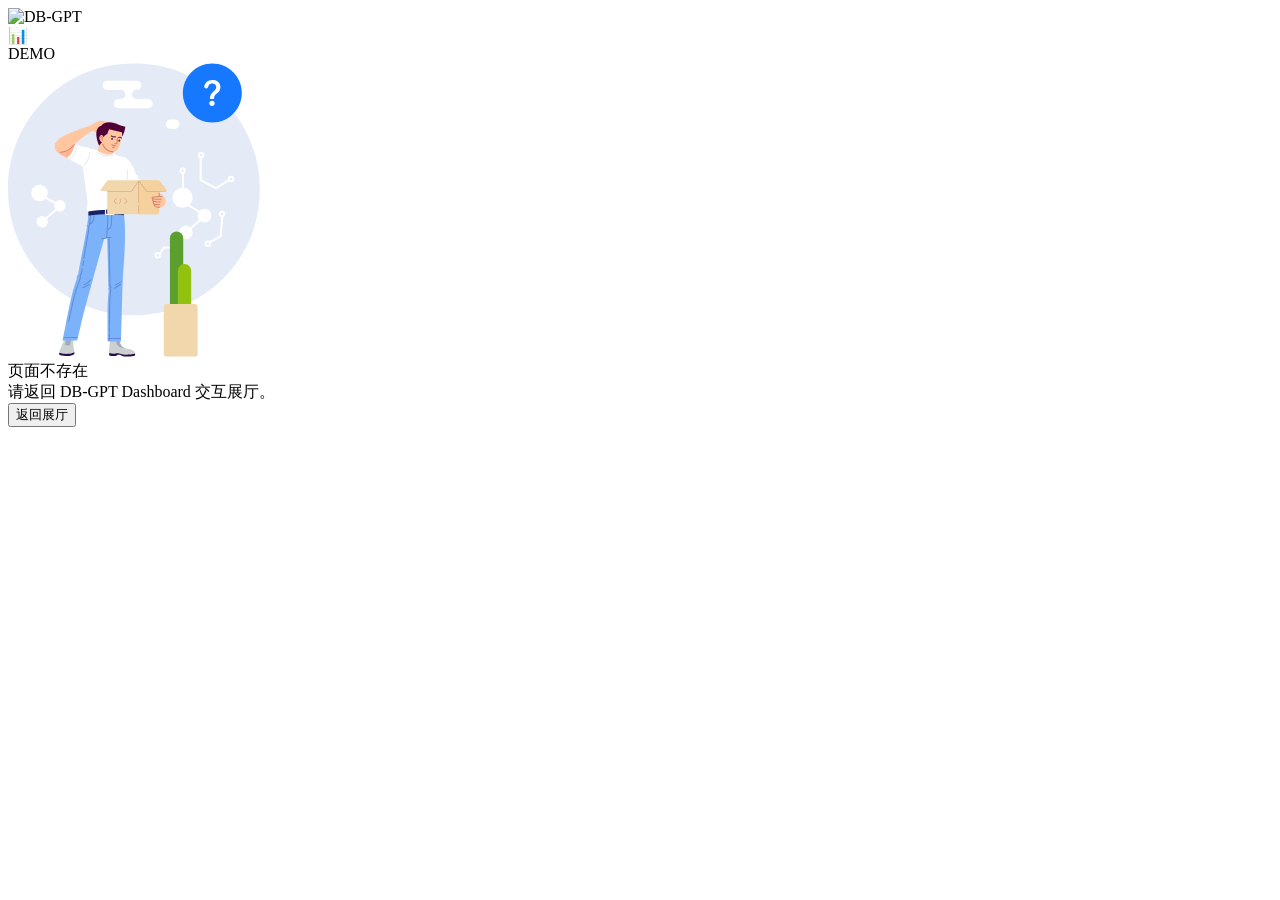
==== commit 87e6679d: "feat: add DB-GPT dashboard management showcase" ====
--- a/404/index.html
+++ b/404/index.html
@@ -1 +1 @@
-<!DOCTYPE html><html><head><meta charSet="utf-8"/><meta name="viewport" content="width=device-width, initial-scale=1, maximum-scale=1"/><meta name="theme-color" content="#0c75fc"/><link rel="icon" href="/DB-GPT-Dashboard-Showcase/LOGO_SMALL.png"/><meta name="next-head-count" content="4"/><link rel="preload" href="/DB-GPT-Dashboard-Showcase/_next/static/css/1b3914a99771deb6.css" as="style"/><link rel="stylesheet" href="/DB-GPT-Dashboard-Showcase/_next/static/css/1b3914a99771deb6.css" data-n-g=""/><noscript data-n-css=""></noscript><script defer="" nomodule="" src="/DB-GPT-Dashboard-Showcase/_next/static/chunks/polyfills-78c92fac7aa8fdd8.js"></script><script src="/DB-GPT-Dashboard-Showcase/_next/static/chunks/webpack-28d2d6214322705b.js" defer=""></script><script src="/DB-GPT-Dashboard-Showcase/_next/static/chunks/framework-8e121152743951f5.js" defer=""></script><script src="/DB-GPT-Dashboard-Showcase/_next/static/chunks/main-8038c01b8a4d8145.js" defer=""></script><script src="/DB-GPT-Dashboard-Showcase/_next/static/chunks/pages/_app-27b55d13d621b340.js" defer=""></script><script src="/DB-GPT-Dashboard-Showcase/_next/static/chunks/867-b354de5bad769d0d.js" defer=""></script><script src="/DB-GPT-Dashboard-Showcase/_next/static/chunks/pages/404-97ae3a3295b5d9d3.js" defer=""></script><script src="/DB-GPT-Dashboard-Showcase/_next/static/cIpD5-iiOC0sTX7mxaUrn/_buildManifest.js" defer=""></script><script src="/DB-GPT-Dashboard-Showcase/_next/static/cIpD5-iiOC0sTX7mxaUrn/_ssgManifest.js" defer=""></script></head><body><div id="__next"><div class="css-1gufc6a ant-app"><div class="flex h-screen w-screen overflow-hidden bg-[#f5f7fb]"><div class="relative flex min-w-0 flex-1 flex-col overflow-hidden"><div data-testid="showcase-mobile-header" class="flex h-14 shrink-0 items-center gap-3 border-b border-slate-200 bg-[#e8eef8] px-3 md:hidden"><button aria-label="打开 DB-GPT 导航" type="button" class="ant-btn css-1gufc6a ant-btn-text ant-btn-icon-only"><span class="ant-btn-icon"><span role="img" aria-label="menu" class="anticon anticon-menu"><svg viewBox="64 64 896 896" focusable="false" data-icon="menu" width="1em" height="1em" fill="currentColor" aria-hidden="true"><path d="M904 160H120c-4.4 0-8 3.6-8 8v64c0 4.4 3.6 8 8 8h784c4.4 0 8-3.6 8-8v-64c0-4.4-3.6-8-8-8zm0 624H120c-4.4 0-8 3.6-8 8v64c0 4.4 3.6 8 8 8h784c4.4 0 8-3.6 8-8v-64c0-4.4-3.6-8-8-8zm0-312H120c-4.4 0-8 3.6-8 8v64c0 4.4 3.6 8 8 8h784c4.4 0 8-3.6 8-8v-64c0-4.4-3.6-8-8-8z"></path></svg></span></span></button><img src="/DB-GPT-Dashboard-Showcase/logo_zh_latest.png" alt="DB-GPT" class="h-8 w-32 object-contain"/><span class="ml-auto rounded-full bg-blue-100 px-2 py-1 text-[10px] font-medium text-blue-600">数据看板</span></div><div class="relative min-h-0 min-w-0 flex-1 overflow-hidden"><div class="flex min-h-screen items-center justify-center bg-[#f5f7fb] p-6"><div class="ant-result ant-result-404 css-1gufc6a"><div class="ant-result-icon ant-result-image"><svg width="252" height="294"><title>No Found</title><defs><path d="M0 .387h251.772v251.772H0z"></path></defs><g fill="none" fill-rule="evenodd"><g transform="translate(0 .012)"><mask fill="#fff"></mask><path d="M0 127.32v-2.095C0 56.279 55.892.387 124.838.387h2.096c68.946 0 124.838 55.892 124.838 124.838v2.096c0 68.946-55.892 124.838-124.838 124.838h-2.096C55.892 252.16 0 196.267 0 127.321" fill="#E4EBF7" mask="url(#b)"></path></g><path d="M39.755 130.84a8.276 8.276 0 1 1-16.468-1.66 8.276 8.276 0 0 1 16.468 1.66" fill="#FFF"></path><path d="M36.975 134.297l10.482 5.943M48.373 146.508l-12.648 10.788" stroke="#FFF" stroke-width="2"></path><path d="M39.875 159.352a5.667 5.667 0 1 1-11.277-1.136 5.667 5.667 0 0 1 11.277 1.136M57.588 143.247a5.708 5.708 0 1 1-11.358-1.145 5.708 5.708 0 0 1 11.358 1.145M99.018 26.875l29.82-.014a4.587 4.587 0 1 0-.003-9.175l-29.82.013a4.587 4.587 0 1 0 .003 9.176M110.424 45.211l29.82-.013a4.588 4.588 0 0 0-.004-9.175l-29.82.013a4.587 4.587 0 1 0 .004 9.175" fill="#FFF"></path><path d="M112.798 26.861v-.002l15.784-.006a4.588 4.588 0 1 0 .003 9.175l-15.783.007v-.002a4.586 4.586 0 0 0-.004-9.172M184.523 135.668c-.553 5.485-5.447 9.483-10.931 8.93-5.485-.553-9.483-5.448-8.93-10.932.552-5.485 5.447-9.483 10.932-8.93 5.485.553 9.483 5.447 8.93 10.932" fill="#FFF"></path><path d="M179.26 141.75l12.64 7.167M193.006 156.477l-15.255 13.011" stroke="#FFF" stroke-width="2"></path><path d="M184.668 170.057a6.835 6.835 0 1 1-13.6-1.372 6.835 6.835 0 0 1 13.6 1.372M203.34 153.325a6.885 6.885 0 1 1-13.7-1.382 6.885 6.885 0 0 1 13.7 1.382" fill="#FFF"></path><path d="M151.931 192.324a2.222 2.222 0 1 1-4.444 0 2.222 2.222 0 0 1 4.444 0zM225.27 116.056a2.222 2.222 0 1 1-4.445 0 2.222 2.222 0 0 1 4.444 0zM216.38 151.08a2.223 2.223 0 1 1-4.446-.001 2.223 2.223 0 0 1 4.446 0zM176.917 107.636a2.223 2.223 0 1 1-4.445 0 2.223 2.223 0 0 1 4.445 0zM195.291 92.165a2.223 2.223 0 1 1-4.445 0 2.223 2.223 0 0 1 4.445 0zM202.058 180.711a2.223 2.223 0 1 1-4.446 0 2.223 2.223 0 0 1 4.446 0z" stroke="#FFF" stroke-width="2"></path><path stroke="#FFF" stroke-width="2" d="M214.404 153.302l-1.912 20.184-10.928 5.99M173.661 174.792l-6.356 9.814h-11.36l-4.508 6.484M174.941 125.168v-15.804M220.824 117.25l-12.84 7.901-15.31-7.902V94.39"></path><path d="M166.588 65.936h-3.951a4.756 4.756 0 0 1-4.743-4.742 4.756 4.756 0 0 1 4.743-4.743h3.951a4.756 4.756 0 0 1 4.743 4.743 4.756 4.756 0 0 1-4.743 4.742" fill="#FFF"></path><path d="M174.823 30.03c0-16.281 13.198-29.48 29.48-29.48 16.28 0 29.48 13.199 29.48 29.48 0 16.28-13.2 29.48-29.48 29.48-16.282 0-29.48-13.2-29.48-29.48" fill="#1677ff"></path><path d="M205.952 38.387c.5.5.785 1.142.785 1.928s-.286 1.465-.785 1.964c-.572.5-1.214.75-2 .75-.785 0-1.429-.285-1.929-.785-.572-.5-.82-1.143-.82-1.929s.248-1.428.82-1.928c.5-.5 1.144-.75 1.93-.75.785 0 1.462.25 1.999.75m4.285-19.463c1.428 1.249 2.143 2.963 2.143 5.142 0 1.712-.427 3.13-1.219 4.25-.067.096-.137.18-.218.265-.416.429-1.41 1.346-2.956 2.699a5.07 5.07 0 0 0-1.428 1.75 5.207 5.207 0 0 0-.536 2.357v.5h-4.107v-.5c0-1.357.215-2.536.714-3.5.464-.964 1.857-2.464 4.178-4.536l.43-.5c.643-.785.964-1.643.964-2.535 0-1.18-.358-2.108-1-2.785-.678-.68-1.643-1.001-2.858-1.001-1.536 0-2.642.464-3.357 1.43-.37.5-.621 1.135-.76 1.904a1.999 1.999 0 0 1-1.971 1.63h-.004c-1.277 0-2.257-1.183-1.98-2.43.337-1.518 1.02-2.78 2.073-3.784 1.536-1.5 3.607-2.25 6.25-2.25 2.32 0 4.214.607 5.642 1.894" fill="#FFF"></path><path d="M52.04 76.131s21.81 5.36 27.307 15.945c5.575 10.74-6.352 9.26-15.73 4.935-10.86-5.008-24.7-11.822-11.577-20.88" fill="#FFB594"></path><path d="M90.483 67.504l-.449 2.893c-.753.49-4.748-2.663-4.748-2.663l-1.645.748-1.346-5.684s6.815-4.589 8.917-5.018c2.452-.501 9.884.94 10.7 2.278 0 0 1.32.486-2.227.69-3.548.203-5.043.447-6.79 3.132-1.747 2.686-2.412 3.624-2.412 3.624" fill="#FFC6A0"></path><path d="M128.055 111.367c-2.627-7.724-6.15-13.18-8.917-15.478-3.5-2.906-9.34-2.225-11.366-4.187-1.27-1.231-3.215-1.197-3.215-1.197s-14.98-3.158-16.828-3.479c-2.37-.41-2.124-.714-6.054-1.405-1.57-1.907-2.917-1.122-2.917-1.122l-7.11-1.383c-.853-1.472-2.423-1.023-2.423-1.023l-2.468-.897c-1.645 9.976-7.74 13.796-7.74 13.796 1.795 1.122 15.703 8.3 15.703 8.3l5.107 37.11s-3.321 5.694 1.346 9.109c0 0 19.883-3.743 34.921-.329 0 0 3.047-2.546.972-8.806.523-3.01 1.394-8.263 1.736-11.622.385.772 2.019 1.918 3.14 3.477 0 0 9.407-7.365 11.052-14.012-.832-.723-1.598-1.585-2.267-2.453-.567-.736-.358-2.056-.765-2.717-.669-1.084-1.804-1.378-1.907-1.682" fill="#FFF"></path><path d="M101.09 289.998s4.295 2.041 7.354 1.021c2.821-.94 4.53.668 7.08 1.178 2.55.51 6.874 1.1 11.686-1.26-.103-5.51-6.889-3.98-11.96-6.713-2.563-1.38-3.784-4.722-3.598-8.799h-9.402s-1.392 10.52-1.16 14.573" fill="#CBD1D1"></path><path d="M101.067 289.826s2.428 1.271 6.759.653c3.058-.437 3.712.481 7.423 1.031 3.712.55 10.724-.069 11.823-.894.413 1.1-.343 2.063-.343 2.063s-1.512.603-4.812.824c-2.03.136-5.8.291-7.607-.503-1.787-1.375-5.247-1.903-5.728-.241-3.918.95-7.355-.286-7.355-.286l-.16-2.647z" fill="#2B0849"></path><path d="M108.341 276.044h3.094s-.103 6.702 4.536 8.558c-4.64.618-8.558-2.303-7.63-8.558" fill="#A4AABA"></path><path d="M57.542 272.401s-2.107 7.416-4.485 12.306c-1.798 3.695-4.225 7.492 5.465 7.492 6.648 0 8.953-.48 7.423-6.599-1.53-6.12.266-13.199.266-13.199h-8.669z" fill="#CBD1D1"></path><path d="M51.476 289.793s2.097 1.169 6.633 1.169c6.083 0 8.249-1.65 8.249-1.65s.602 1.114-.619 2.165c-.993.855-3.597 1.591-7.39 1.546-4.145-.048-5.832-.566-6.736-1.168-.825-.55-.687-1.58-.137-2.062" fill="#2B0849"></path><path d="M58.419 274.304s.033 1.519-.314 2.93c-.349 1.42-1.078 3.104-1.13 4.139-.058 1.151 4.537 1.58 5.155.034.62-1.547 1.294-6.427 1.913-7.252.619-.825-4.903-2.119-5.624.15" fill="#A4AABA"></path><path d="M99.66 278.514l13.378.092s1.298-54.52 1.853-64.403c.554-9.882 3.776-43.364 1.002-63.128l-12.547-.644-22.849.78s-.434 3.966-1.195 9.976c-.063.496-.682.843-.749 1.365-.075.585.423 1.354.32 1.966-2.364 14.08-6.377 33.104-8.744 46.677-.116.666-1.234 1.009-1.458 2.691-.04.302.211 1.525.112 1.795-6.873 18.744-10.949 47.842-14.277 61.885l14.607-.014s2.197-8.57 4.03-16.97c2.811-12.886 23.111-85.01 23.111-85.01l3.016-.521 1.043 46.35s-.224 1.234.337 2.02c.56.785-.56 1.123-.392 2.244l.392 1.794s-.449 7.178-.898 11.89c-.448 4.71-.092 39.165-.092 39.165" fill="#7BB2F9"></path><path d="M76.085 221.626c1.153.094 4.038-2.019 6.955-4.935M106.36 225.142s2.774-1.11 6.103-3.883" stroke="#648BD8" stroke-width="1.051" stroke-linecap="round" stroke-linejoin="round"></path><path d="M107.275 222.1s2.773-1.11 6.102-3.884" stroke="#648BD8" stroke-linecap="round" stroke-linejoin="round"></path><path d="M74.74 224.767s2.622-.591 6.505-3.365M86.03 151.634c-.27 3.106.3 8.525-4.336 9.123M103.625 149.88s.11 14.012-1.293 15.065c-2.219 1.664-2.99 1.944-2.99 1.944M99.79 150.438s.035 12.88-1.196 24.377M93.673 175.911s7.212-1.664 9.431-1.664M74.31 205.861a212.013 212.013 0 0 1-.979 4.56s-1.458 1.832-1.009 3.776c.449 1.944-.947 2.045-4.985 15.355-1.696 5.59-4.49 18.591-6.348 27.597l-.231 1.12M75.689 197.807a320.934 320.934 0 0 1-.882 4.754M82.591 152.233L81.395 162.7s-1.097.15-.5 2.244c.113 1.346-2.674 15.775-5.18 30.43M56.12 274.418h13.31" stroke="#648BD8" stroke-width="1.051" stroke-linecap="round" stroke-linejoin="round"></path><path d="M116.241 148.22s-17.047-3.104-35.893.2c.158 2.514-.003 4.15-.003 4.15s14.687-2.818 35.67-.312c.252-2.355.226-4.038.226-4.038" fill="#192064"></path><path d="M106.322 151.165l.003-4.911a.81.81 0 0 0-.778-.815c-2.44-.091-5.066-.108-7.836-.014a.818.818 0 0 0-.789.815l-.003 4.906a.81.81 0 0 0 .831.813c2.385-.06 4.973-.064 7.73.017a.815.815 0 0 0 .842-.81" fill="#FFF"></path><path d="M105.207 150.233l.002-3.076a.642.642 0 0 0-.619-.646 94.321 94.321 0 0 0-5.866-.01.65.65 0 0 0-.63.647v3.072a.64.64 0 0 0 .654.644 121.12 121.12 0 0 1 5.794.011c.362.01.665-.28.665-.642" fill="#192064"></path><path d="M100.263 275.415h12.338M101.436 270.53c.006 3.387.042 5.79.111 6.506M101.451 264.548a915.75 915.75 0 0 0-.015 4.337M100.986 174.965l.898 44.642s.673 1.57-.225 2.692c-.897 1.122 2.468.673.898 2.243-1.57 1.57.897 1.122 0 3.365-.596 1.489-.994 21.1-1.096 35.146" stroke="#648BD8" stroke-width="1.051" stroke-linecap="round" stroke-linejoin="round"></path><path d="M46.876 83.427s-.516 6.045 7.223 5.552c11.2-.712 9.218-9.345 31.54-21.655-.786-2.708-2.447-4.744-2.447-4.744s-11.068 3.11-22.584 8.046c-6.766 2.9-13.395 6.352-13.732 12.801M104.46 91.057l.941-5.372-8.884-11.43-5.037 5.372-1.74 7.834a.321.321 0 0 0 .108.32c.965.8 6.5 5.013 14.347 3.544a.332.332 0 0 0 .264-.268" fill="#FFC6A0"></path><path d="M93.942 79.387s-4.533-2.853-2.432-6.855c1.623-3.09 4.513 1.133 4.513 1.133s.52-3.642 3.121-3.642c.52-1.04 1.561-4.162 1.561-4.162s11.445 2.601 13.526 3.121c0 5.203-2.304 19.424-7.84 19.861-8.892.703-12.449-9.456-12.449-9.456" fill="#FFC6A0"></path><path d="M113.874 73.446c2.601-2.081 3.47-9.722 3.47-9.722s-2.479-.49-6.64-2.05c-4.683-2.081-12.798-4.747-17.48.976-9.668 3.223-2.05 19.823-2.05 19.823l2.713-3.021s-3.935-3.287-2.08-6.243c2.17-3.462 3.92 1.073 3.92 1.073s.637-2.387 3.581-3.342c.355-.71 1.036-2.674 1.432-3.85a1.073 1.073 0 0 1 1.263-.704c2.4.558 8.677 2.019 11.356 2.662.522.125.871.615.82 1.15l-.305 3.248z" fill="#520038"></path><path d="M104.977 76.064c-.103.61-.582 1.038-1.07.956-.489-.083-.801-.644-.698-1.254.103-.61.582-1.038 1.07-.956.488.082.8.644.698 1.254M112.132 77.694c-.103.61-.582 1.038-1.07.956-.488-.083-.8-.644-.698-1.254.103-.61.582-1.038 1.07-.956.488.082.8.643.698 1.254" fill="#552950"></path><path stroke="#DB836E" stroke-width="1.118" stroke-linecap="round" stroke-linejoin="round" d="M110.13 74.84l-.896 1.61-.298 4.357h-2.228"></path><path d="M110.846 74.481s1.79-.716 2.506.537" stroke="#5C2552" stroke-width="1.118" stroke-linecap="round" stroke-linejoin="round"></path><path d="M92.386 74.282s.477-1.114 1.113-.716c.637.398 1.274 1.433.558 1.99-.717.556.159 1.67.159 1.67" stroke="#DB836E" stroke-width="1.118" stroke-linecap="round" stroke-linejoin="round"></path><path d="M103.287 72.93s1.83 1.113 4.137.954" stroke="#5C2552" stroke-width="1.118" stroke-linecap="round" stroke-linejoin="round"></path><path d="M103.685 81.762s2.227 1.193 4.376 1.193M104.64 84.308s.954.398 1.511.318M94.693 81.205s2.308 7.4 10.424 7.639" stroke="#DB836E" stroke-width="1.118" stroke-linecap="round" stroke-linejoin="round"></path><path d="M81.45 89.384s.45 5.647-4.935 12.787M69 82.654s-.726 9.282-8.204 14.206" stroke="#E4EBF7" stroke-width="1.101" stroke-linecap="round" stroke-linejoin="round"></path><path d="M129.405 122.865s-5.272 7.403-9.422 10.768" stroke="#E4EBF7" stroke-width="1.051" stroke-linecap="round" stroke-linejoin="round"></path><path d="M119.306 107.329s.452 4.366-2.127 32.062" stroke="#E4EBF7" stroke-width="1.101" stroke-linecap="round" stroke-linejoin="round"></path><path d="M150.028 151.232h-49.837a1.01 1.01 0 0 1-1.01-1.01v-31.688c0-.557.452-1.01 1.01-1.01h49.837c.558 0 1.01.453 1.01 1.01v31.688a1.01 1.01 0 0 1-1.01 1.01" fill="#F2D7AD"></path><path d="M150.29 151.232h-19.863v-33.707h20.784v32.786a.92.92 0 0 1-.92.92" fill="#F4D19D"></path><path d="M123.554 127.896H92.917a.518.518 0 0 1-.425-.816l6.38-9.113c.193-.277.51-.442.85-.442h31.092l-7.26 10.371z" fill="#F2D7AD"></path><path fill="#CC9B6E" d="M123.689 128.447H99.25v-.519h24.169l7.183-10.26.424.298z"></path><path d="M158.298 127.896h-18.669a2.073 2.073 0 0 1-1.659-.83l-7.156-9.541h19.965c.49 0 .95.23 1.244.622l6.69 8.92a.519.519 0 0 1-.415.83" fill="#F4D19D"></path><path fill="#CC9B6E" d="M157.847 128.479h-19.384l-7.857-10.475.415-.31 7.7 10.266h19.126zM130.554 150.685l-.032-8.177.519-.002.032 8.177z"></path><path fill="#CC9B6E" d="M130.511 139.783l-.08-21.414.519-.002.08 21.414zM111.876 140.932l-.498-.143 1.479-5.167.498.143zM108.437 141.06l-2.679-2.935 2.665-3.434.41.318-2.397 3.089 2.384 2.612zM116.607 141.06l-.383-.35 2.383-2.612-2.397-3.089.41-.318 2.665 3.434z"></path><path d="M154.316 131.892l-3.114-1.96.038 3.514-1.043.092c-1.682.115-3.634.23-4.789.23-1.902 0-2.693 2.258 2.23 2.648l-2.645-.596s-2.168 1.317.504 2.3c0 0-1.58 1.217.561 2.58-.584 3.504 5.247 4.058 7.122 3.59 1.876-.47 4.233-2.359 4.487-5.16.28-3.085-.89-5.432-3.35-7.238" fill="#FFC6A0"></path><path d="M153.686 133.577s-6.522.47-8.36.372c-1.836-.098-1.904 2.19 2.359 2.264 3.739.15 5.451-.044 5.451-.044" stroke="#DB836E" stroke-width="1.051" stroke-linecap="round" stroke-linejoin="round"></path><path d="M145.16 135.877c-1.85 1.346.561 2.355.561 2.355s3.478.898 6.73.617" stroke="#DB836E" stroke-width="1.051" stroke-linecap="round" stroke-linejoin="round"></path><path d="M151.89 141.71s-6.28.111-6.73-2.132c-.223-1.346.45-1.402.45-1.402M146.114 140.868s-1.103 3.16 5.44 3.533M151.202 129.932v3.477M52.838 89.286c3.533-.337 8.423-1.248 13.582-7.754" stroke="#DB836E" stroke-width="1.051" stroke-linecap="round" stroke-linejoin="round"></path><path d="M168.567 248.318a6.647 6.647 0 0 1-6.647-6.647v-66.466a6.647 6.647 0 1 1 13.294 0v66.466a6.647 6.647 0 0 1-6.647 6.647" fill="#5BA02E"></path><path d="M176.543 247.653a6.647 6.647 0 0 1-6.646-6.647v-33.232a6.647 6.647 0 1 1 13.293 0v33.232a6.647 6.647 0 0 1-6.647 6.647" fill="#92C110"></path><path d="M186.443 293.613H158.92a3.187 3.187 0 0 1-3.187-3.187v-46.134a3.187 3.187 0 0 1 3.187-3.187h27.524a3.187 3.187 0 0 1 3.187 3.187v46.134a3.187 3.187 0 0 1-3.187 3.187" fill="#F2D7AD"></path><path d="M88.979 89.48s7.776 5.384 16.6 2.842" stroke="#E4EBF7" stroke-width="1.101" stroke-linecap="round" stroke-linejoin="round"></path></g></svg></div><div class="ant-result-title">页面不存在</div><div class="ant-result-subtitle">请返回 DB-GPT Dashboard 交互展厅。</div><div class="ant-result-extra"><button type="button" class="ant-btn css-1gufc6a ant-btn-default"><span>返回展厅</span></button></div></div></div></div></div></div></div></div><script id="__NEXT_DATA__" type="application/json">{"props":{"pageProps":{}},"page":"/404","query":{},"buildId":"cIpD5-iiOC0sTX7mxaUrn","assetPrefix":"/DB-GPT-Dashboard-Showcase","nextExport":true,"autoExport":true,"isFallback":false,"scriptLoader":[]}</script></body></html>+<!DOCTYPE html><html><head><meta charSet="utf-8"/><meta name="viewport" content="width=device-width, initial-scale=1, maximum-scale=1"/><meta name="theme-color" content="#0c75fc"/><meta name="next-head-count" content="3"/><link rel="preload" href="/DB-GPT-Dashboard-Showcase/_next/static/css/9454fbde81bf55b7.css" as="style"/><link rel="stylesheet" href="/DB-GPT-Dashboard-Showcase/_next/static/css/9454fbde81bf55b7.css" data-n-g=""/><noscript data-n-css=""></noscript><script defer="" nomodule="" src="/DB-GPT-Dashboard-Showcase/_next/static/chunks/polyfills-78c92fac7aa8fdd8.js"></script><script src="/DB-GPT-Dashboard-Showcase/_next/static/chunks/webpack-230d3123039dae9b.js" defer=""></script><script src="/DB-GPT-Dashboard-Showcase/_next/static/chunks/framework-8e121152743951f5.js" defer=""></script><script src="/DB-GPT-Dashboard-Showcase/_next/static/chunks/main-8038c01b8a4d8145.js" defer=""></script><script src="/DB-GPT-Dashboard-Showcase/_next/static/chunks/pages/_app-7c3a160d2a4fb623.js" defer=""></script><script src="/DB-GPT-Dashboard-Showcase/_next/static/chunks/867-b354de5bad769d0d.js" defer=""></script><script src="/DB-GPT-Dashboard-Showcase/_next/static/chunks/pages/404-97ae3a3295b5d9d3.js" defer=""></script><script src="/DB-GPT-Dashboard-Showcase/_next/static/vkH8NtTWGEguRPUhp9az-/_buildManifest.js" defer=""></script><script src="/DB-GPT-Dashboard-Showcase/_next/static/vkH8NtTWGEguRPUhp9az-/_ssgManifest.js" defer=""></script><link rel="icon" href="/DB-GPT-Dashboard-Showcase/LOGO.png"/></head><body><div id="__next"><div class="css-1gufc6a ant-app"><div class="flex h-screen w-screen overflow-hidden bg-[#f5f7fb]"><aside class="hidden w-20 shrink-0 flex-col items-center border-r border-slate-200 bg-[#eef3fb] py-5 md:flex"><img src="/DB-GPT-Dashboard-Showcase/LOGO.png" alt="DB-GPT" class="h-8 w-14 object-contain"/><div class="mt-8 flex h-12 w-12 items-center justify-center rounded-xl bg-white text-xl shadow-sm" title="数据看板">📊</div><div class="mt-auto rounded-full bg-blue-600 px-2 py-1 text-[10px] font-semibold text-white">DEMO</div></aside><div class="relative min-w-0 flex-1 overflow-hidden"><div class="flex min-h-screen items-center justify-center bg-[#f5f7fb] p-6"><div class="ant-result ant-result-404 css-1gufc6a"><div class="ant-result-icon ant-result-image"><svg width="252" height="294"><title>No Found</title><defs><path d="M0 .387h251.772v251.772H0z"></path></defs><g fill="none" fill-rule="evenodd"><g transform="translate(0 .012)"><mask fill="#fff"></mask><path d="M0 127.32v-2.095C0 56.279 55.892.387 124.838.387h2.096c68.946 0 124.838 55.892 124.838 124.838v2.096c0 68.946-55.892 124.838-124.838 124.838h-2.096C55.892 252.16 0 196.267 0 127.321" fill="#E4EBF7" mask="url(#b)"></path></g><path d="M39.755 130.84a8.276 8.276 0 1 1-16.468-1.66 8.276 8.276 0 0 1 16.468 1.66" fill="#FFF"></path><path d="M36.975 134.297l10.482 5.943M48.373 146.508l-12.648 10.788" stroke="#FFF" stroke-width="2"></path><path d="M39.875 159.352a5.667 5.667 0 1 1-11.277-1.136 5.667 5.667 0 0 1 11.277 1.136M57.588 143.247a5.708 5.708 0 1 1-11.358-1.145 5.708 5.708 0 0 1 11.358 1.145M99.018 26.875l29.82-.014a4.587 4.587 0 1 0-.003-9.175l-29.82.013a4.587 4.587 0 1 0 .003 9.176M110.424 45.211l29.82-.013a4.588 4.588 0 0 0-.004-9.175l-29.82.013a4.587 4.587 0 1 0 .004 9.175" fill="#FFF"></path><path d="M112.798 26.861v-.002l15.784-.006a4.588 4.588 0 1 0 .003 9.175l-15.783.007v-.002a4.586 4.586 0 0 0-.004-9.172M184.523 135.668c-.553 5.485-5.447 9.483-10.931 8.93-5.485-.553-9.483-5.448-8.93-10.932.552-5.485 5.447-9.483 10.932-8.93 5.485.553 9.483 5.447 8.93 10.932" fill="#FFF"></path><path d="M179.26 141.75l12.64 7.167M193.006 156.477l-15.255 13.011" stroke="#FFF" stroke-width="2"></path><path d="M184.668 170.057a6.835 6.835 0 1 1-13.6-1.372 6.835 6.835 0 0 1 13.6 1.372M203.34 153.325a6.885 6.885 0 1 1-13.7-1.382 6.885 6.885 0 0 1 13.7 1.382" fill="#FFF"></path><path d="M151.931 192.324a2.222 2.222 0 1 1-4.444 0 2.222 2.222 0 0 1 4.444 0zM225.27 116.056a2.222 2.222 0 1 1-4.445 0 2.222 2.222 0 0 1 4.444 0zM216.38 151.08a2.223 2.223 0 1 1-4.446-.001 2.223 2.223 0 0 1 4.446 0zM176.917 107.636a2.223 2.223 0 1 1-4.445 0 2.223 2.223 0 0 1 4.445 0zM195.291 92.165a2.223 2.223 0 1 1-4.445 0 2.223 2.223 0 0 1 4.445 0zM202.058 180.711a2.223 2.223 0 1 1-4.446 0 2.223 2.223 0 0 1 4.446 0z" stroke="#FFF" stroke-width="2"></path><path stroke="#FFF" stroke-width="2" d="M214.404 153.302l-1.912 20.184-10.928 5.99M173.661 174.792l-6.356 9.814h-11.36l-4.508 6.484M174.941 125.168v-15.804M220.824 117.25l-12.84 7.901-15.31-7.902V94.39"></path><path d="M166.588 65.936h-3.951a4.756 4.756 0 0 1-4.743-4.742 4.756 4.756 0 0 1 4.743-4.743h3.951a4.756 4.756 0 0 1 4.743 4.743 4.756 4.756 0 0 1-4.743 4.742" fill="#FFF"></path><path d="M174.823 30.03c0-16.281 13.198-29.48 29.48-29.48 16.28 0 29.48 13.199 29.48 29.48 0 16.28-13.2 29.48-29.48 29.48-16.282 0-29.48-13.2-29.48-29.48" fill="#1677ff"></path><path d="M205.952 38.387c.5.5.785 1.142.785 1.928s-.286 1.465-.785 1.964c-.572.5-1.214.75-2 .75-.785 0-1.429-.285-1.929-.785-.572-.5-.82-1.143-.82-1.929s.248-1.428.82-1.928c.5-.5 1.144-.75 1.93-.75.785 0 1.462.25 1.999.75m4.285-19.463c1.428 1.249 2.143 2.963 2.143 5.142 0 1.712-.427 3.13-1.219 4.25-.067.096-.137.18-.218.265-.416.429-1.41 1.346-2.956 2.699a5.07 5.07 0 0 0-1.428 1.75 5.207 5.207 0 0 0-.536 2.357v.5h-4.107v-.5c0-1.357.215-2.536.714-3.5.464-.964 1.857-2.464 4.178-4.536l.43-.5c.643-.785.964-1.643.964-2.535 0-1.18-.358-2.108-1-2.785-.678-.68-1.643-1.001-2.858-1.001-1.536 0-2.642.464-3.357 1.43-.37.5-.621 1.135-.76 1.904a1.999 1.999 0 0 1-1.971 1.63h-.004c-1.277 0-2.257-1.183-1.98-2.43.337-1.518 1.02-2.78 2.073-3.784 1.536-1.5 3.607-2.25 6.25-2.25 2.32 0 4.214.607 5.642 1.894" fill="#FFF"></path><path d="M52.04 76.131s21.81 5.36 27.307 15.945c5.575 10.74-6.352 9.26-15.73 4.935-10.86-5.008-24.7-11.822-11.577-20.88" fill="#FFB594"></path><path d="M90.483 67.504l-.449 2.893c-.753.49-4.748-2.663-4.748-2.663l-1.645.748-1.346-5.684s6.815-4.589 8.917-5.018c2.452-.501 9.884.94 10.7 2.278 0 0 1.32.486-2.227.69-3.548.203-5.043.447-6.79 3.132-1.747 2.686-2.412 3.624-2.412 3.624" fill="#FFC6A0"></path><path d="M128.055 111.367c-2.627-7.724-6.15-13.18-8.917-15.478-3.5-2.906-9.34-2.225-11.366-4.187-1.27-1.231-3.215-1.197-3.215-1.197s-14.98-3.158-16.828-3.479c-2.37-.41-2.124-.714-6.054-1.405-1.57-1.907-2.917-1.122-2.917-1.122l-7.11-1.383c-.853-1.472-2.423-1.023-2.423-1.023l-2.468-.897c-1.645 9.976-7.74 13.796-7.74 13.796 1.795 1.122 15.703 8.3 15.703 8.3l5.107 37.11s-3.321 5.694 1.346 9.109c0 0 19.883-3.743 34.921-.329 0 0 3.047-2.546.972-8.806.523-3.01 1.394-8.263 1.736-11.622.385.772 2.019 1.918 3.14 3.477 0 0 9.407-7.365 11.052-14.012-.832-.723-1.598-1.585-2.267-2.453-.567-.736-.358-2.056-.765-2.717-.669-1.084-1.804-1.378-1.907-1.682" fill="#FFF"></path><path d="M101.09 289.998s4.295 2.041 7.354 1.021c2.821-.94 4.53.668 7.08 1.178 2.55.51 6.874 1.1 11.686-1.26-.103-5.51-6.889-3.98-11.96-6.713-2.563-1.38-3.784-4.722-3.598-8.799h-9.402s-1.392 10.52-1.16 14.573" fill="#CBD1D1"></path><path d="M101.067 289.826s2.428 1.271 6.759.653c3.058-.437 3.712.481 7.423 1.031 3.712.55 10.724-.069 11.823-.894.413 1.1-.343 2.063-.343 2.063s-1.512.603-4.812.824c-2.03.136-5.8.291-7.607-.503-1.787-1.375-5.247-1.903-5.728-.241-3.918.95-7.355-.286-7.355-.286l-.16-2.647z" fill="#2B0849"></path><path d="M108.341 276.044h3.094s-.103 6.702 4.536 8.558c-4.64.618-8.558-2.303-7.63-8.558" fill="#A4AABA"></path><path d="M57.542 272.401s-2.107 7.416-4.485 12.306c-1.798 3.695-4.225 7.492 5.465 7.492 6.648 0 8.953-.48 7.423-6.599-1.53-6.12.266-13.199.266-13.199h-8.669z" fill="#CBD1D1"></path><path d="M51.476 289.793s2.097 1.169 6.633 1.169c6.083 0 8.249-1.65 8.249-1.65s.602 1.114-.619 2.165c-.993.855-3.597 1.591-7.39 1.546-4.145-.048-5.832-.566-6.736-1.168-.825-.55-.687-1.58-.137-2.062" fill="#2B0849"></path><path d="M58.419 274.304s.033 1.519-.314 2.93c-.349 1.42-1.078 3.104-1.13 4.139-.058 1.151 4.537 1.58 5.155.034.62-1.547 1.294-6.427 1.913-7.252.619-.825-4.903-2.119-5.624.15" fill="#A4AABA"></path><path d="M99.66 278.514l13.378.092s1.298-54.52 1.853-64.403c.554-9.882 3.776-43.364 1.002-63.128l-12.547-.644-22.849.78s-.434 3.966-1.195 9.976c-.063.496-.682.843-.749 1.365-.075.585.423 1.354.32 1.966-2.364 14.08-6.377 33.104-8.744 46.677-.116.666-1.234 1.009-1.458 2.691-.04.302.211 1.525.112 1.795-6.873 18.744-10.949 47.842-14.277 61.885l14.607-.014s2.197-8.57 4.03-16.97c2.811-12.886 23.111-85.01 23.111-85.01l3.016-.521 1.043 46.35s-.224 1.234.337 2.02c.56.785-.56 1.123-.392 2.244l.392 1.794s-.449 7.178-.898 11.89c-.448 4.71-.092 39.165-.092 39.165" fill="#7BB2F9"></path><path d="M76.085 221.626c1.153.094 4.038-2.019 6.955-4.935M106.36 225.142s2.774-1.11 6.103-3.883" stroke="#648BD8" stroke-width="1.051" stroke-linecap="round" stroke-linejoin="round"></path><path d="M107.275 222.1s2.773-1.11 6.102-3.884" stroke="#648BD8" stroke-linecap="round" stroke-linejoin="round"></path><path d="M74.74 224.767s2.622-.591 6.505-3.365M86.03 151.634c-.27 3.106.3 8.525-4.336 9.123M103.625 149.88s.11 14.012-1.293 15.065c-2.219 1.664-2.99 1.944-2.99 1.944M99.79 150.438s.035 12.88-1.196 24.377M93.673 175.911s7.212-1.664 9.431-1.664M74.31 205.861a212.013 212.013 0 0 1-.979 4.56s-1.458 1.832-1.009 3.776c.449 1.944-.947 2.045-4.985 15.355-1.696 5.59-4.49 18.591-6.348 27.597l-.231 1.12M75.689 197.807a320.934 320.934 0 0 1-.882 4.754M82.591 152.233L81.395 162.7s-1.097.15-.5 2.244c.113 1.346-2.674 15.775-5.18 30.43M56.12 274.418h13.31" stroke="#648BD8" stroke-width="1.051" stroke-linecap="round" stroke-linejoin="round"></path><path d="M116.241 148.22s-17.047-3.104-35.893.2c.158 2.514-.003 4.15-.003 4.15s14.687-2.818 35.67-.312c.252-2.355.226-4.038.226-4.038" fill="#192064"></path><path d="M106.322 151.165l.003-4.911a.81.81 0 0 0-.778-.815c-2.44-.091-5.066-.108-7.836-.014a.818.818 0 0 0-.789.815l-.003 4.906a.81.81 0 0 0 .831.813c2.385-.06 4.973-.064 7.73.017a.815.815 0 0 0 .842-.81" fill="#FFF"></path><path d="M105.207 150.233l.002-3.076a.642.642 0 0 0-.619-.646 94.321 94.321 0 0 0-5.866-.01.65.65 0 0 0-.63.647v3.072a.64.64 0 0 0 .654.644 121.12 121.12 0 0 1 5.794.011c.362.01.665-.28.665-.642" fill="#192064"></path><path d="M100.263 275.415h12.338M101.436 270.53c.006 3.387.042 5.79.111 6.506M101.451 264.548a915.75 915.75 0 0 0-.015 4.337M100.986 174.965l.898 44.642s.673 1.57-.225 2.692c-.897 1.122 2.468.673.898 2.243-1.57 1.57.897 1.122 0 3.365-.596 1.489-.994 21.1-1.096 35.146" stroke="#648BD8" stroke-width="1.051" stroke-linecap="round" stroke-linejoin="round"></path><path d="M46.876 83.427s-.516 6.045 7.223 5.552c11.2-.712 9.218-9.345 31.54-21.655-.786-2.708-2.447-4.744-2.447-4.744s-11.068 3.11-22.584 8.046c-6.766 2.9-13.395 6.352-13.732 12.801M104.46 91.057l.941-5.372-8.884-11.43-5.037 5.372-1.74 7.834a.321.321 0 0 0 .108.32c.965.8 6.5 5.013 14.347 3.544a.332.332 0 0 0 .264-.268" fill="#FFC6A0"></path><path d="M93.942 79.387s-4.533-2.853-2.432-6.855c1.623-3.09 4.513 1.133 4.513 1.133s.52-3.642 3.121-3.642c.52-1.04 1.561-4.162 1.561-4.162s11.445 2.601 13.526 3.121c0 5.203-2.304 19.424-7.84 19.861-8.892.703-12.449-9.456-12.449-9.456" fill="#FFC6A0"></path><path d="M113.874 73.446c2.601-2.081 3.47-9.722 3.47-9.722s-2.479-.49-6.64-2.05c-4.683-2.081-12.798-4.747-17.48.976-9.668 3.223-2.05 19.823-2.05 19.823l2.713-3.021s-3.935-3.287-2.08-6.243c2.17-3.462 3.92 1.073 3.92 1.073s.637-2.387 3.581-3.342c.355-.71 1.036-2.674 1.432-3.85a1.073 1.073 0 0 1 1.263-.704c2.4.558 8.677 2.019 11.356 2.662.522.125.871.615.82 1.15l-.305 3.248z" fill="#520038"></path><path d="M104.977 76.064c-.103.61-.582 1.038-1.07.956-.489-.083-.801-.644-.698-1.254.103-.61.582-1.038 1.07-.956.488.082.8.644.698 1.254M112.132 77.694c-.103.61-.582 1.038-1.07.956-.488-.083-.8-.644-.698-1.254.103-.61.582-1.038 1.07-.956.488.082.8.643.698 1.254" fill="#552950"></path><path stroke="#DB836E" stroke-width="1.118" stroke-linecap="round" stroke-linejoin="round" d="M110.13 74.84l-.896 1.61-.298 4.357h-2.228"></path><path d="M110.846 74.481s1.79-.716 2.506.537" stroke="#5C2552" stroke-width="1.118" stroke-linecap="round" stroke-linejoin="round"></path><path d="M92.386 74.282s.477-1.114 1.113-.716c.637.398 1.274 1.433.558 1.99-.717.556.159 1.67.159 1.67" stroke="#DB836E" stroke-width="1.118" stroke-linecap="round" stroke-linejoin="round"></path><path d="M103.287 72.93s1.83 1.113 4.137.954" stroke="#5C2552" stroke-width="1.118" stroke-linecap="round" stroke-linejoin="round"></path><path d="M103.685 81.762s2.227 1.193 4.376 1.193M104.64 84.308s.954.398 1.511.318M94.693 81.205s2.308 7.4 10.424 7.639" stroke="#DB836E" stroke-width="1.118" stroke-linecap="round" stroke-linejoin="round"></path><path d="M81.45 89.384s.45 5.647-4.935 12.787M69 82.654s-.726 9.282-8.204 14.206" stroke="#E4EBF7" stroke-width="1.101" stroke-linecap="round" stroke-linejoin="round"></path><path d="M129.405 122.865s-5.272 7.403-9.422 10.768" stroke="#E4EBF7" stroke-width="1.051" stroke-linecap="round" stroke-linejoin="round"></path><path d="M119.306 107.329s.452 4.366-2.127 32.062" stroke="#E4EBF7" stroke-width="1.101" stroke-linecap="round" stroke-linejoin="round"></path><path d="M150.028 151.232h-49.837a1.01 1.01 0 0 1-1.01-1.01v-31.688c0-.557.452-1.01 1.01-1.01h49.837c.558 0 1.01.453 1.01 1.01v31.688a1.01 1.01 0 0 1-1.01 1.01" fill="#F2D7AD"></path><path d="M150.29 151.232h-19.863v-33.707h20.784v32.786a.92.92 0 0 1-.92.92" fill="#F4D19D"></path><path d="M123.554 127.896H92.917a.518.518 0 0 1-.425-.816l6.38-9.113c.193-.277.51-.442.85-.442h31.092l-7.26 10.371z" fill="#F2D7AD"></path><path fill="#CC9B6E" d="M123.689 128.447H99.25v-.519h24.169l7.183-10.26.424.298z"></path><path d="M158.298 127.896h-18.669a2.073 2.073 0 0 1-1.659-.83l-7.156-9.541h19.965c.49 0 .95.23 1.244.622l6.69 8.92a.519.519 0 0 1-.415.83" fill="#F4D19D"></path><path fill="#CC9B6E" d="M157.847 128.479h-19.384l-7.857-10.475.415-.31 7.7 10.266h19.126zM130.554 150.685l-.032-8.177.519-.002.032 8.177z"></path><path fill="#CC9B6E" d="M130.511 139.783l-.08-21.414.519-.002.08 21.414zM111.876 140.932l-.498-.143 1.479-5.167.498.143zM108.437 141.06l-2.679-2.935 2.665-3.434.41.318-2.397 3.089 2.384 2.612zM116.607 141.06l-.383-.35 2.383-2.612-2.397-3.089.41-.318 2.665 3.434z"></path><path d="M154.316 131.892l-3.114-1.96.038 3.514-1.043.092c-1.682.115-3.634.23-4.789.23-1.902 0-2.693 2.258 2.23 2.648l-2.645-.596s-2.168 1.317.504 2.3c0 0-1.58 1.217.561 2.58-.584 3.504 5.247 4.058 7.122 3.59 1.876-.47 4.233-2.359 4.487-5.16.28-3.085-.89-5.432-3.35-7.238" fill="#FFC6A0"></path><path d="M153.686 133.577s-6.522.47-8.36.372c-1.836-.098-1.904 2.19 2.359 2.264 3.739.15 5.451-.044 5.451-.044" stroke="#DB836E" stroke-width="1.051" stroke-linecap="round" stroke-linejoin="round"></path><path d="M145.16 135.877c-1.85 1.346.561 2.355.561 2.355s3.478.898 6.73.617" stroke="#DB836E" stroke-width="1.051" stroke-linecap="round" stroke-linejoin="round"></path><path d="M151.89 141.71s-6.28.111-6.73-2.132c-.223-1.346.45-1.402.45-1.402M146.114 140.868s-1.103 3.16 5.44 3.533M151.202 129.932v3.477M52.838 89.286c3.533-.337 8.423-1.248 13.582-7.754" stroke="#DB836E" stroke-width="1.051" stroke-linecap="round" stroke-linejoin="round"></path><path d="M168.567 248.318a6.647 6.647 0 0 1-6.647-6.647v-66.466a6.647 6.647 0 1 1 13.294 0v66.466a6.647 6.647 0 0 1-6.647 6.647" fill="#5BA02E"></path><path d="M176.543 247.653a6.647 6.647 0 0 1-6.646-6.647v-33.232a6.647 6.647 0 1 1 13.293 0v33.232a6.647 6.647 0 0 1-6.647 6.647" fill="#92C110"></path><path d="M186.443 293.613H158.92a3.187 3.187 0 0 1-3.187-3.187v-46.134a3.187 3.187 0 0 1 3.187-3.187h27.524a3.187 3.187 0 0 1 3.187 3.187v46.134a3.187 3.187 0 0 1-3.187 3.187" fill="#F2D7AD"></path><path d="M88.979 89.48s7.776 5.384 16.6 2.842" stroke="#E4EBF7" stroke-width="1.101" stroke-linecap="round" stroke-linejoin="round"></path></g></svg></div><div class="ant-result-title">页面不存在</div><div class="ant-result-subtitle">请返回 DB-GPT Dashboard 交互展厅。</div><div class="ant-result-extra"><button type="button" class="ant-btn css-1gufc6a ant-btn-default"><span>返回展厅</span></button></div></div></div></div></div></div></div><script id="__NEXT_DATA__" type="application/json">{"props":{"pageProps":{}},"page":"/404","query":{},"buildId":"vkH8NtTWGEguRPUhp9az-","assetPrefix":"/DB-GPT-Dashboard-Showcase","nextExport":true,"autoExport":true,"isFallback":false,"scriptLoader":[]}</script><script src="/DB-GPT-Dashboard-Showcase/product-copy.js" defer></script></body></html>
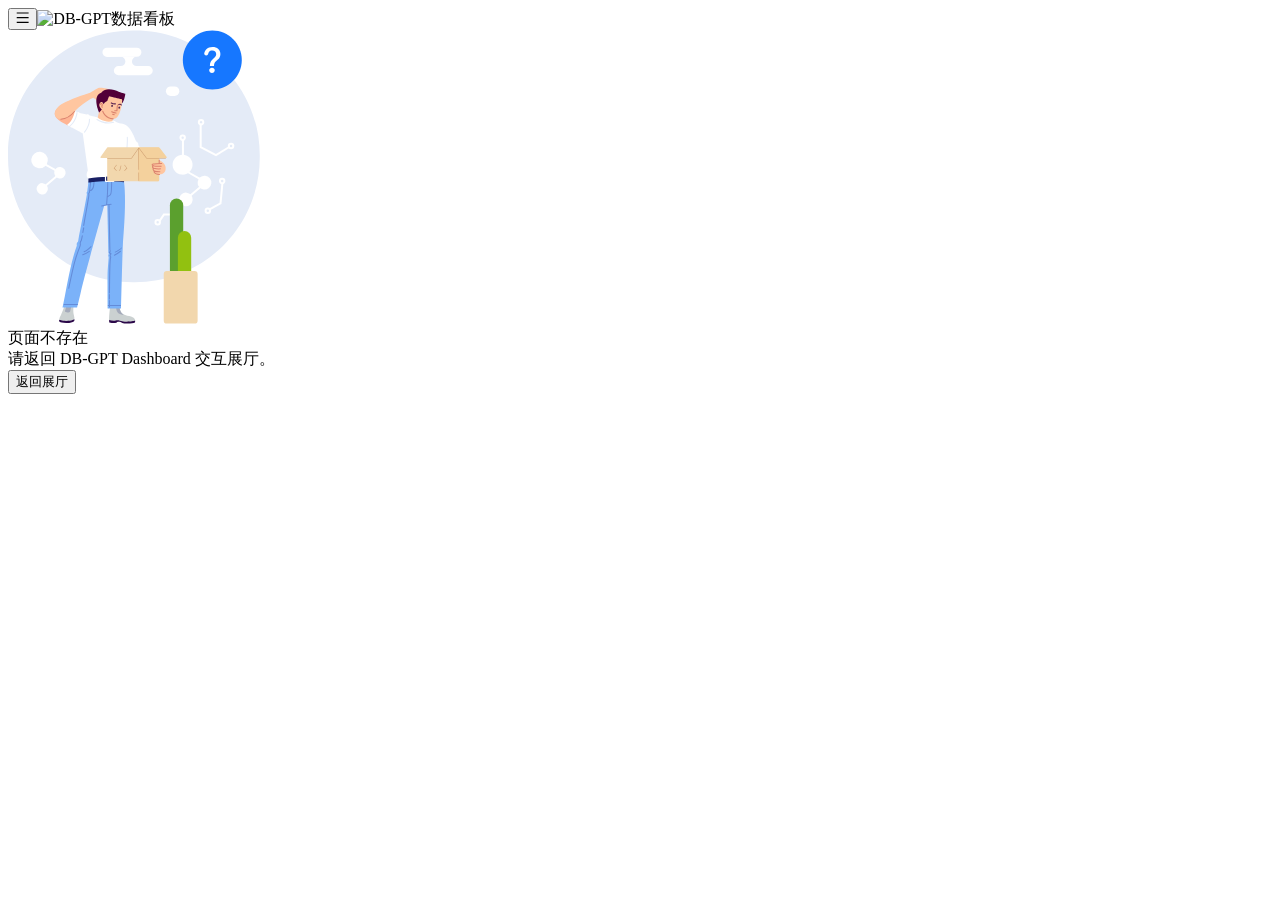
==== commit c7fab381: "Merge remote-tracking branch 'origin/main'" ====
--- a/404/index.html
+++ b/404/index.html
@@ -1 +1 @@
-<!DOCTYPE html><html><head><meta charSet="utf-8"/><meta name="viewport" content="width=device-width, initial-scale=1, maximum-scale=1"/><meta name="theme-color" content="#0c75fc"/><meta name="next-head-count" content="3"/><link rel="preload" href="/DB-GPT-Dashboard-Showcase/_next/static/css/9454fbde81bf55b7.css" as="style"/><link rel="stylesheet" href="/DB-GPT-Dashboard-Showcase/_next/static/css/9454fbde81bf55b7.css" data-n-g=""/><noscript data-n-css=""></noscript><script defer="" nomodule="" src="/DB-GPT-Dashboard-Showcase/_next/static/chunks/polyfills-78c92fac7aa8fdd8.js"></script><script src="/DB-GPT-Dashboard-Showcase/_next/static/chunks/webpack-230d3123039dae9b.js" defer=""></script><script src="/DB-GPT-Dashboard-Showcase/_next/static/chunks/framework-8e121152743951f5.js" defer=""></script><script src="/DB-GPT-Dashboard-Showcase/_next/static/chunks/main-8038c01b8a4d8145.js" defer=""></script><script src="/DB-GPT-Dashboard-Showcase/_next/static/chunks/pages/_app-7c3a160d2a4fb623.js" defer=""></script><script src="/DB-GPT-Dashboard-Showcase/_next/static/chunks/867-b354de5bad769d0d.js" defer=""></script><script src="/DB-GPT-Dashboard-Showcase/_next/static/chunks/pages/404-97ae3a3295b5d9d3.js" defer=""></script><script src="/DB-GPT-Dashboard-Showcase/_next/static/vkH8NtTWGEguRPUhp9az-/_buildManifest.js" defer=""></script><script src="/DB-GPT-Dashboard-Showcase/_next/static/vkH8NtTWGEguRPUhp9az-/_ssgManifest.js" defer=""></script><link rel="icon" href="/DB-GPT-Dashboard-Showcase/LOGO.png"/></head><body><div id="__next"><div class="css-1gufc6a ant-app"><div class="flex h-screen w-screen overflow-hidden bg-[#f5f7fb]"><aside class="hidden w-20 shrink-0 flex-col items-center border-r border-slate-200 bg-[#eef3fb] py-5 md:flex"><img src="/DB-GPT-Dashboard-Showcase/LOGO.png" alt="DB-GPT" class="h-8 w-14 object-contain"/><div class="mt-8 flex h-12 w-12 items-center justify-center rounded-xl bg-white text-xl shadow-sm" title="数据看板">📊</div><div class="mt-auto rounded-full bg-blue-600 px-2 py-1 text-[10px] font-semibold text-white">DEMO</div></aside><div class="relative min-w-0 flex-1 overflow-hidden"><div class="flex min-h-screen items-center justify-center bg-[#f5f7fb] p-6"><div class="ant-result ant-result-404 css-1gufc6a"><div class="ant-result-icon ant-result-image"><svg width="252" height="294"><title>No Found</title><defs><path d="M0 .387h251.772v251.772H0z"></path></defs><g fill="none" fill-rule="evenodd"><g transform="translate(0 .012)"><mask fill="#fff"></mask><path d="M0 127.32v-2.095C0 56.279 55.892.387 124.838.387h2.096c68.946 0 124.838 55.892 124.838 124.838v2.096c0 68.946-55.892 124.838-124.838 124.838h-2.096C55.892 252.16 0 196.267 0 127.321" fill="#E4EBF7" mask="url(#b)"></path></g><path d="M39.755 130.84a8.276 8.276 0 1 1-16.468-1.66 8.276 8.276 0 0 1 16.468 1.66" fill="#FFF"></path><path d="M36.975 134.297l10.482 5.943M48.373 146.508l-12.648 10.788" stroke="#FFF" stroke-width="2"></path><path d="M39.875 159.352a5.667 5.667 0 1 1-11.277-1.136 5.667 5.667 0 0 1 11.277 1.136M57.588 143.247a5.708 5.708 0 1 1-11.358-1.145 5.708 5.708 0 0 1 11.358 1.145M99.018 26.875l29.82-.014a4.587 4.587 0 1 0-.003-9.175l-29.82.013a4.587 4.587 0 1 0 .003 9.176M110.424 45.211l29.82-.013a4.588 4.588 0 0 0-.004-9.175l-29.82.013a4.587 4.587 0 1 0 .004 9.175" fill="#FFF"></path><path d="M112.798 26.861v-.002l15.784-.006a4.588 4.588 0 1 0 .003 9.175l-15.783.007v-.002a4.586 4.586 0 0 0-.004-9.172M184.523 135.668c-.553 5.485-5.447 9.483-10.931 8.93-5.485-.553-9.483-5.448-8.93-10.932.552-5.485 5.447-9.483 10.932-8.93 5.485.553 9.483 5.447 8.93 10.932" fill="#FFF"></path><path d="M179.26 141.75l12.64 7.167M193.006 156.477l-15.255 13.011" stroke="#FFF" stroke-width="2"></path><path d="M184.668 170.057a6.835 6.835 0 1 1-13.6-1.372 6.835 6.835 0 0 1 13.6 1.372M203.34 153.325a6.885 6.885 0 1 1-13.7-1.382 6.885 6.885 0 0 1 13.7 1.382" fill="#FFF"></path><path d="M151.931 192.324a2.222 2.222 0 1 1-4.444 0 2.222 2.222 0 0 1 4.444 0zM225.27 116.056a2.222 2.222 0 1 1-4.445 0 2.222 2.222 0 0 1 4.444 0zM216.38 151.08a2.223 2.223 0 1 1-4.446-.001 2.223 2.223 0 0 1 4.446 0zM176.917 107.636a2.223 2.223 0 1 1-4.445 0 2.223 2.223 0 0 1 4.445 0zM195.291 92.165a2.223 2.223 0 1 1-4.445 0 2.223 2.223 0 0 1 4.445 0zM202.058 180.711a2.223 2.223 0 1 1-4.446 0 2.223 2.223 0 0 1 4.446 0z" stroke="#FFF" stroke-width="2"></path><path stroke="#FFF" stroke-width="2" d="M214.404 153.302l-1.912 20.184-10.928 5.99M173.661 174.792l-6.356 9.814h-11.36l-4.508 6.484M174.941 125.168v-15.804M220.824 117.25l-12.84 7.901-15.31-7.902V94.39"></path><path d="M166.588 65.936h-3.951a4.756 4.756 0 0 1-4.743-4.742 4.756 4.756 0 0 1 4.743-4.743h3.951a4.756 4.756 0 0 1 4.743 4.743 4.756 4.756 0 0 1-4.743 4.742" fill="#FFF"></path><path d="M174.823 30.03c0-16.281 13.198-29.48 29.48-29.48 16.28 0 29.48 13.199 29.48 29.48 0 16.28-13.2 29.48-29.48 29.48-16.282 0-29.48-13.2-29.48-29.48" fill="#1677ff"></path><path d="M205.952 38.387c.5.5.785 1.142.785 1.928s-.286 1.465-.785 1.964c-.572.5-1.214.75-2 .75-.785 0-1.429-.285-1.929-.785-.572-.5-.82-1.143-.82-1.929s.248-1.428.82-1.928c.5-.5 1.144-.75 1.93-.75.785 0 1.462.25 1.999.75m4.285-19.463c1.428 1.249 2.143 2.963 2.143 5.142 0 1.712-.427 3.13-1.219 4.25-.067.096-.137.18-.218.265-.416.429-1.41 1.346-2.956 2.699a5.07 5.07 0 0 0-1.428 1.75 5.207 5.207 0 0 0-.536 2.357v.5h-4.107v-.5c0-1.357.215-2.536.714-3.5.464-.964 1.857-2.464 4.178-4.536l.43-.5c.643-.785.964-1.643.964-2.535 0-1.18-.358-2.108-1-2.785-.678-.68-1.643-1.001-2.858-1.001-1.536 0-2.642.464-3.357 1.43-.37.5-.621 1.135-.76 1.904a1.999 1.999 0 0 1-1.971 1.63h-.004c-1.277 0-2.257-1.183-1.98-2.43.337-1.518 1.02-2.78 2.073-3.784 1.536-1.5 3.607-2.25 6.25-2.25 2.32 0 4.214.607 5.642 1.894" fill="#FFF"></path><path d="M52.04 76.131s21.81 5.36 27.307 15.945c5.575 10.74-6.352 9.26-15.73 4.935-10.86-5.008-24.7-11.822-11.577-20.88" fill="#FFB594"></path><path d="M90.483 67.504l-.449 2.893c-.753.49-4.748-2.663-4.748-2.663l-1.645.748-1.346-5.684s6.815-4.589 8.917-5.018c2.452-.501 9.884.94 10.7 2.278 0 0 1.32.486-2.227.69-3.548.203-5.043.447-6.79 3.132-1.747 2.686-2.412 3.624-2.412 3.624" fill="#FFC6A0"></path><path d="M128.055 111.367c-2.627-7.724-6.15-13.18-8.917-15.478-3.5-2.906-9.34-2.225-11.366-4.187-1.27-1.231-3.215-1.197-3.215-1.197s-14.98-3.158-16.828-3.479c-2.37-.41-2.124-.714-6.054-1.405-1.57-1.907-2.917-1.122-2.917-1.122l-7.11-1.383c-.853-1.472-2.423-1.023-2.423-1.023l-2.468-.897c-1.645 9.976-7.74 13.796-7.74 13.796 1.795 1.122 15.703 8.3 15.703 8.3l5.107 37.11s-3.321 5.694 1.346 9.109c0 0 19.883-3.743 34.921-.329 0 0 3.047-2.546.972-8.806.523-3.01 1.394-8.263 1.736-11.622.385.772 2.019 1.918 3.14 3.477 0 0 9.407-7.365 11.052-14.012-.832-.723-1.598-1.585-2.267-2.453-.567-.736-.358-2.056-.765-2.717-.669-1.084-1.804-1.378-1.907-1.682" fill="#FFF"></path><path d="M101.09 289.998s4.295 2.041 7.354 1.021c2.821-.94 4.53.668 7.08 1.178 2.55.51 6.874 1.1 11.686-1.26-.103-5.51-6.889-3.98-11.96-6.713-2.563-1.38-3.784-4.722-3.598-8.799h-9.402s-1.392 10.52-1.16 14.573" fill="#CBD1D1"></path><path d="M101.067 289.826s2.428 1.271 6.759.653c3.058-.437 3.712.481 7.423 1.031 3.712.55 10.724-.069 11.823-.894.413 1.1-.343 2.063-.343 2.063s-1.512.603-4.812.824c-2.03.136-5.8.291-7.607-.503-1.787-1.375-5.247-1.903-5.728-.241-3.918.95-7.355-.286-7.355-.286l-.16-2.647z" fill="#2B0849"></path><path d="M108.341 276.044h3.094s-.103 6.702 4.536 8.558c-4.64.618-8.558-2.303-7.63-8.558" fill="#A4AABA"></path><path d="M57.542 272.401s-2.107 7.416-4.485 12.306c-1.798 3.695-4.225 7.492 5.465 7.492 6.648 0 8.953-.48 7.423-6.599-1.53-6.12.266-13.199.266-13.199h-8.669z" fill="#CBD1D1"></path><path d="M51.476 289.793s2.097 1.169 6.633 1.169c6.083 0 8.249-1.65 8.249-1.65s.602 1.114-.619 2.165c-.993.855-3.597 1.591-7.39 1.546-4.145-.048-5.832-.566-6.736-1.168-.825-.55-.687-1.58-.137-2.062" fill="#2B0849"></path><path d="M58.419 274.304s.033 1.519-.314 2.93c-.349 1.42-1.078 3.104-1.13 4.139-.058 1.151 4.537 1.58 5.155.034.62-1.547 1.294-6.427 1.913-7.252.619-.825-4.903-2.119-5.624.15" fill="#A4AABA"></path><path d="M99.66 278.514l13.378.092s1.298-54.52 1.853-64.403c.554-9.882 3.776-43.364 1.002-63.128l-12.547-.644-22.849.78s-.434 3.966-1.195 9.976c-.063.496-.682.843-.749 1.365-.075.585.423 1.354.32 1.966-2.364 14.08-6.377 33.104-8.744 46.677-.116.666-1.234 1.009-1.458 2.691-.04.302.211 1.525.112 1.795-6.873 18.744-10.949 47.842-14.277 61.885l14.607-.014s2.197-8.57 4.03-16.97c2.811-12.886 23.111-85.01 23.111-85.01l3.016-.521 1.043 46.35s-.224 1.234.337 2.02c.56.785-.56 1.123-.392 2.244l.392 1.794s-.449 7.178-.898 11.89c-.448 4.71-.092 39.165-.092 39.165" fill="#7BB2F9"></path><path d="M76.085 221.626c1.153.094 4.038-2.019 6.955-4.935M106.36 225.142s2.774-1.11 6.103-3.883" stroke="#648BD8" stroke-width="1.051" stroke-linecap="round" stroke-linejoin="round"></path><path d="M107.275 222.1s2.773-1.11 6.102-3.884" stroke="#648BD8" stroke-linecap="round" stroke-linejoin="round"></path><path d="M74.74 224.767s2.622-.591 6.505-3.365M86.03 151.634c-.27 3.106.3 8.525-4.336 9.123M103.625 149.88s.11 14.012-1.293 15.065c-2.219 1.664-2.99 1.944-2.99 1.944M99.79 150.438s.035 12.88-1.196 24.377M93.673 175.911s7.212-1.664 9.431-1.664M74.31 205.861a212.013 212.013 0 0 1-.979 4.56s-1.458 1.832-1.009 3.776c.449 1.944-.947 2.045-4.985 15.355-1.696 5.59-4.49 18.591-6.348 27.597l-.231 1.12M75.689 197.807a320.934 320.934 0 0 1-.882 4.754M82.591 152.233L81.395 162.7s-1.097.15-.5 2.244c.113 1.346-2.674 15.775-5.18 30.43M56.12 274.418h13.31" stroke="#648BD8" stroke-width="1.051" stroke-linecap="round" stroke-linejoin="round"></path><path d="M116.241 148.22s-17.047-3.104-35.893.2c.158 2.514-.003 4.15-.003 4.15s14.687-2.818 35.67-.312c.252-2.355.226-4.038.226-4.038" fill="#192064"></path><path d="M106.322 151.165l.003-4.911a.81.81 0 0 0-.778-.815c-2.44-.091-5.066-.108-7.836-.014a.818.818 0 0 0-.789.815l-.003 4.906a.81.81 0 0 0 .831.813c2.385-.06 4.973-.064 7.73.017a.815.815 0 0 0 .842-.81" fill="#FFF"></path><path d="M105.207 150.233l.002-3.076a.642.642 0 0 0-.619-.646 94.321 94.321 0 0 0-5.866-.01.65.65 0 0 0-.63.647v3.072a.64.64 0 0 0 .654.644 121.12 121.12 0 0 1 5.794.011c.362.01.665-.28.665-.642" fill="#192064"></path><path d="M100.263 275.415h12.338M101.436 270.53c.006 3.387.042 5.79.111 6.506M101.451 264.548a915.75 915.75 0 0 0-.015 4.337M100.986 174.965l.898 44.642s.673 1.57-.225 2.692c-.897 1.122 2.468.673.898 2.243-1.57 1.57.897 1.122 0 3.365-.596 1.489-.994 21.1-1.096 35.146" stroke="#648BD8" stroke-width="1.051" stroke-linecap="round" stroke-linejoin="round"></path><path d="M46.876 83.427s-.516 6.045 7.223 5.552c11.2-.712 9.218-9.345 31.54-21.655-.786-2.708-2.447-4.744-2.447-4.744s-11.068 3.11-22.584 8.046c-6.766 2.9-13.395 6.352-13.732 12.801M104.46 91.057l.941-5.372-8.884-11.43-5.037 5.372-1.74 7.834a.321.321 0 0 0 .108.32c.965.8 6.5 5.013 14.347 3.544a.332.332 0 0 0 .264-.268" fill="#FFC6A0"></path><path d="M93.942 79.387s-4.533-2.853-2.432-6.855c1.623-3.09 4.513 1.133 4.513 1.133s.52-3.642 3.121-3.642c.52-1.04 1.561-4.162 1.561-4.162s11.445 2.601 13.526 3.121c0 5.203-2.304 19.424-7.84 19.861-8.892.703-12.449-9.456-12.449-9.456" fill="#FFC6A0"></path><path d="M113.874 73.446c2.601-2.081 3.47-9.722 3.47-9.722s-2.479-.49-6.64-2.05c-4.683-2.081-12.798-4.747-17.48.976-9.668 3.223-2.05 19.823-2.05 19.823l2.713-3.021s-3.935-3.287-2.08-6.243c2.17-3.462 3.92 1.073 3.92 1.073s.637-2.387 3.581-3.342c.355-.71 1.036-2.674 1.432-3.85a1.073 1.073 0 0 1 1.263-.704c2.4.558 8.677 2.019 11.356 2.662.522.125.871.615.82 1.15l-.305 3.248z" fill="#520038"></path><path d="M104.977 76.064c-.103.61-.582 1.038-1.07.956-.489-.083-.801-.644-.698-1.254.103-.61.582-1.038 1.07-.956.488.082.8.644.698 1.254M112.132 77.694c-.103.61-.582 1.038-1.07.956-.488-.083-.8-.644-.698-1.254.103-.61.582-1.038 1.07-.956.488.082.8.643.698 1.254" fill="#552950"></path><path stroke="#DB836E" stroke-width="1.118" stroke-linecap="round" stroke-linejoin="round" d="M110.13 74.84l-.896 1.61-.298 4.357h-2.228"></path><path d="M110.846 74.481s1.79-.716 2.506.537" stroke="#5C2552" stroke-width="1.118" stroke-linecap="round" stroke-linejoin="round"></path><path d="M92.386 74.282s.477-1.114 1.113-.716c.637.398 1.274 1.433.558 1.99-.717.556.159 1.67.159 1.67" stroke="#DB836E" stroke-width="1.118" stroke-linecap="round" stroke-linejoin="round"></path><path d="M103.287 72.93s1.83 1.113 4.137.954" stroke="#5C2552" stroke-width="1.118" stroke-linecap="round" stroke-linejoin="round"></path><path d="M103.685 81.762s2.227 1.193 4.376 1.193M104.64 84.308s.954.398 1.511.318M94.693 81.205s2.308 7.4 10.424 7.639" stroke="#DB836E" stroke-width="1.118" stroke-linecap="round" stroke-linejoin="round"></path><path d="M81.45 89.384s.45 5.647-4.935 12.787M69 82.654s-.726 9.282-8.204 14.206" stroke="#E4EBF7" stroke-width="1.101" stroke-linecap="round" stroke-linejoin="round"></path><path d="M129.405 122.865s-5.272 7.403-9.422 10.768" stroke="#E4EBF7" stroke-width="1.051" stroke-linecap="round" stroke-linejoin="round"></path><path d="M119.306 107.329s.452 4.366-2.127 32.062" stroke="#E4EBF7" stroke-width="1.101" stroke-linecap="round" stroke-linejoin="round"></path><path d="M150.028 151.232h-49.837a1.01 1.01 0 0 1-1.01-1.01v-31.688c0-.557.452-1.01 1.01-1.01h49.837c.558 0 1.01.453 1.01 1.01v31.688a1.01 1.01 0 0 1-1.01 1.01" fill="#F2D7AD"></path><path d="M150.29 151.232h-19.863v-33.707h20.784v32.786a.92.92 0 0 1-.92.92" fill="#F4D19D"></path><path d="M123.554 127.896H92.917a.518.518 0 0 1-.425-.816l6.38-9.113c.193-.277.51-.442.85-.442h31.092l-7.26 10.371z" fill="#F2D7AD"></path><path fill="#CC9B6E" d="M123.689 128.447H99.25v-.519h24.169l7.183-10.26.424.298z"></path><path d="M158.298 127.896h-18.669a2.073 2.073 0 0 1-1.659-.83l-7.156-9.541h19.965c.49 0 .95.23 1.244.622l6.69 8.92a.519.519 0 0 1-.415.83" fill="#F4D19D"></path><path fill="#CC9B6E" d="M157.847 128.479h-19.384l-7.857-10.475.415-.31 7.7 10.266h19.126zM130.554 150.685l-.032-8.177.519-.002.032 8.177z"></path><path fill="#CC9B6E" d="M130.511 139.783l-.08-21.414.519-.002.08 21.414zM111.876 140.932l-.498-.143 1.479-5.167.498.143zM108.437 141.06l-2.679-2.935 2.665-3.434.41.318-2.397 3.089 2.384 2.612zM116.607 141.06l-.383-.35 2.383-2.612-2.397-3.089.41-.318 2.665 3.434z"></path><path d="M154.316 131.892l-3.114-1.96.038 3.514-1.043.092c-1.682.115-3.634.23-4.789.23-1.902 0-2.693 2.258 2.23 2.648l-2.645-.596s-2.168 1.317.504 2.3c0 0-1.58 1.217.561 2.58-.584 3.504 5.247 4.058 7.122 3.59 1.876-.47 4.233-2.359 4.487-5.16.28-3.085-.89-5.432-3.35-7.238" fill="#FFC6A0"></path><path d="M153.686 133.577s-6.522.47-8.36.372c-1.836-.098-1.904 2.19 2.359 2.264 3.739.15 5.451-.044 5.451-.044" stroke="#DB836E" stroke-width="1.051" stroke-linecap="round" stroke-linejoin="round"></path><path d="M145.16 135.877c-1.85 1.346.561 2.355.561 2.355s3.478.898 6.73.617" stroke="#DB836E" stroke-width="1.051" stroke-linecap="round" stroke-linejoin="round"></path><path d="M151.89 141.71s-6.28.111-6.73-2.132c-.223-1.346.45-1.402.45-1.402M146.114 140.868s-1.103 3.16 5.44 3.533M151.202 129.932v3.477M52.838 89.286c3.533-.337 8.423-1.248 13.582-7.754" stroke="#DB836E" stroke-width="1.051" stroke-linecap="round" stroke-linejoin="round"></path><path d="M168.567 248.318a6.647 6.647 0 0 1-6.647-6.647v-66.466a6.647 6.647 0 1 1 13.294 0v66.466a6.647 6.647 0 0 1-6.647 6.647" fill="#5BA02E"></path><path d="M176.543 247.653a6.647 6.647 0 0 1-6.646-6.647v-33.232a6.647 6.647 0 1 1 13.293 0v33.232a6.647 6.647 0 0 1-6.647 6.647" fill="#92C110"></path><path d="M186.443 293.613H158.92a3.187 3.187 0 0 1-3.187-3.187v-46.134a3.187 3.187 0 0 1 3.187-3.187h27.524a3.187 3.187 0 0 1 3.187 3.187v46.134a3.187 3.187 0 0 1-3.187 3.187" fill="#F2D7AD"></path><path d="M88.979 89.48s7.776 5.384 16.6 2.842" stroke="#E4EBF7" stroke-width="1.101" stroke-linecap="round" stroke-linejoin="round"></path></g></svg></div><div class="ant-result-title">页面不存在</div><div class="ant-result-subtitle">请返回 DB-GPT Dashboard 交互展厅。</div><div class="ant-result-extra"><button type="button" class="ant-btn css-1gufc6a ant-btn-default"><span>返回展厅</span></button></div></div></div></div></div></div></div><script id="__NEXT_DATA__" type="application/json">{"props":{"pageProps":{}},"page":"/404","query":{},"buildId":"vkH8NtTWGEguRPUhp9az-","assetPrefix":"/DB-GPT-Dashboard-Showcase","nextExport":true,"autoExport":true,"isFallback":false,"scriptLoader":[]}</script><script src="/DB-GPT-Dashboard-Showcase/product-copy.js" defer></script></body></html>+<!DOCTYPE html><html><head><meta charSet="utf-8"/><meta name="viewport" content="width=device-width, initial-scale=1, maximum-scale=1"/><meta name="theme-color" content="#0c75fc"/><link rel="icon" href="/DB-GPT-Dashboard-Showcase/LOGO_SMALL.png"/><meta name="next-head-count" content="4"/><link rel="preload" href="/DB-GPT-Dashboard-Showcase/_next/static/css/1b3914a99771deb6.css" as="style"/><link rel="stylesheet" href="/DB-GPT-Dashboard-Showcase/_next/static/css/1b3914a99771deb6.css" data-n-g=""/><noscript data-n-css=""></noscript><script defer="" nomodule="" src="/DB-GPT-Dashboard-Showcase/_next/static/chunks/polyfills-78c92fac7aa8fdd8.js"></script><script src="/DB-GPT-Dashboard-Showcase/_next/static/chunks/webpack-28d2d6214322705b.js" defer=""></script><script src="/DB-GPT-Dashboard-Showcase/_next/static/chunks/framework-8e121152743951f5.js" defer=""></script><script src="/DB-GPT-Dashboard-Showcase/_next/static/chunks/main-8038c01b8a4d8145.js" defer=""></script><script src="/DB-GPT-Dashboard-Showcase/_next/static/chunks/pages/_app-27b55d13d621b340.js" defer=""></script><script src="/DB-GPT-Dashboard-Showcase/_next/static/chunks/867-b354de5bad769d0d.js" defer=""></script><script src="/DB-GPT-Dashboard-Showcase/_next/static/chunks/pages/404-97ae3a3295b5d9d3.js" defer=""></script><script src="/DB-GPT-Dashboard-Showcase/_next/static/cIpD5-iiOC0sTX7mxaUrn/_buildManifest.js" defer=""></script><script src="/DB-GPT-Dashboard-Showcase/_next/static/cIpD5-iiOC0sTX7mxaUrn/_ssgManifest.js" defer=""></script></head><body><div id="__next"><div class="css-1gufc6a ant-app"><div class="flex h-screen w-screen overflow-hidden bg-[#f5f7fb]"><div class="relative flex min-w-0 flex-1 flex-col overflow-hidden"><div data-testid="showcase-mobile-header" class="flex h-14 shrink-0 items-center gap-3 border-b border-slate-200 bg-[#e8eef8] px-3 md:hidden"><button aria-label="打开 DB-GPT 导航" type="button" class="ant-btn css-1gufc6a ant-btn-text ant-btn-icon-only"><span class="ant-btn-icon"><span role="img" aria-label="menu" class="anticon anticon-menu"><svg viewBox="64 64 896 896" focusable="false" data-icon="menu" width="1em" height="1em" fill="currentColor" aria-hidden="true"><path d="M904 160H120c-4.4 0-8 3.6-8 8v64c0 4.4 3.6 8 8 8h784c4.4 0 8-3.6 8-8v-64c0-4.4-3.6-8-8-8zm0 624H120c-4.4 0-8 3.6-8 8v64c0 4.4 3.6 8 8 8h784c4.4 0 8-3.6 8-8v-64c0-4.4-3.6-8-8-8zm0-312H120c-4.4 0-8 3.6-8 8v64c0 4.4 3.6 8 8 8h784c4.4 0 8-3.6 8-8v-64c0-4.4-3.6-8-8-8z"></path></svg></span></span></button><img src="/DB-GPT-Dashboard-Showcase/logo_zh_latest.png" alt="DB-GPT" class="h-8 w-32 object-contain"/><span class="ml-auto rounded-full bg-blue-100 px-2 py-1 text-[10px] font-medium text-blue-600">数据看板</span></div><div class="relative min-h-0 min-w-0 flex-1 overflow-hidden"><div class="flex min-h-screen items-center justify-center bg-[#f5f7fb] p-6"><div class="ant-result ant-result-404 css-1gufc6a"><div class="ant-result-icon ant-result-image"><svg width="252" height="294"><title>No Found</title><defs><path d="M0 .387h251.772v251.772H0z"></path></defs><g fill="none" fill-rule="evenodd"><g transform="translate(0 .012)"><mask fill="#fff"></mask><path d="M0 127.32v-2.095C0 56.279 55.892.387 124.838.387h2.096c68.946 0 124.838 55.892 124.838 124.838v2.096c0 68.946-55.892 124.838-124.838 124.838h-2.096C55.892 252.16 0 196.267 0 127.321" fill="#E4EBF7" mask="url(#b)"></path></g><path d="M39.755 130.84a8.276 8.276 0 1 1-16.468-1.66 8.276 8.276 0 0 1 16.468 1.66" fill="#FFF"></path><path d="M36.975 134.297l10.482 5.943M48.373 146.508l-12.648 10.788" stroke="#FFF" stroke-width="2"></path><path d="M39.875 159.352a5.667 5.667 0 1 1-11.277-1.136 5.667 5.667 0 0 1 11.277 1.136M57.588 143.247a5.708 5.708 0 1 1-11.358-1.145 5.708 5.708 0 0 1 11.358 1.145M99.018 26.875l29.82-.014a4.587 4.587 0 1 0-.003-9.175l-29.82.013a4.587 4.587 0 1 0 .003 9.176M110.424 45.211l29.82-.013a4.588 4.588 0 0 0-.004-9.175l-29.82.013a4.587 4.587 0 1 0 .004 9.175" fill="#FFF"></path><path d="M112.798 26.861v-.002l15.784-.006a4.588 4.588 0 1 0 .003 9.175l-15.783.007v-.002a4.586 4.586 0 0 0-.004-9.172M184.523 135.668c-.553 5.485-5.447 9.483-10.931 8.93-5.485-.553-9.483-5.448-8.93-10.932.552-5.485 5.447-9.483 10.932-8.93 5.485.553 9.483 5.447 8.93 10.932" fill="#FFF"></path><path d="M179.26 141.75l12.64 7.167M193.006 156.477l-15.255 13.011" stroke="#FFF" stroke-width="2"></path><path d="M184.668 170.057a6.835 6.835 0 1 1-13.6-1.372 6.835 6.835 0 0 1 13.6 1.372M203.34 153.325a6.885 6.885 0 1 1-13.7-1.382 6.885 6.885 0 0 1 13.7 1.382" fill="#FFF"></path><path d="M151.931 192.324a2.222 2.222 0 1 1-4.444 0 2.222 2.222 0 0 1 4.444 0zM225.27 116.056a2.222 2.222 0 1 1-4.445 0 2.222 2.222 0 0 1 4.444 0zM216.38 151.08a2.223 2.223 0 1 1-4.446-.001 2.223 2.223 0 0 1 4.446 0zM176.917 107.636a2.223 2.223 0 1 1-4.445 0 2.223 2.223 0 0 1 4.445 0zM195.291 92.165a2.223 2.223 0 1 1-4.445 0 2.223 2.223 0 0 1 4.445 0zM202.058 180.711a2.223 2.223 0 1 1-4.446 0 2.223 2.223 0 0 1 4.446 0z" stroke="#FFF" stroke-width="2"></path><path stroke="#FFF" stroke-width="2" d="M214.404 153.302l-1.912 20.184-10.928 5.99M173.661 174.792l-6.356 9.814h-11.36l-4.508 6.484M174.941 125.168v-15.804M220.824 117.25l-12.84 7.901-15.31-7.902V94.39"></path><path d="M166.588 65.936h-3.951a4.756 4.756 0 0 1-4.743-4.742 4.756 4.756 0 0 1 4.743-4.743h3.951a4.756 4.756 0 0 1 4.743 4.743 4.756 4.756 0 0 1-4.743 4.742" fill="#FFF"></path><path d="M174.823 30.03c0-16.281 13.198-29.48 29.48-29.48 16.28 0 29.48 13.199 29.48 29.48 0 16.28-13.2 29.48-29.48 29.48-16.282 0-29.48-13.2-29.48-29.48" fill="#1677ff"></path><path d="M205.952 38.387c.5.5.785 1.142.785 1.928s-.286 1.465-.785 1.964c-.572.5-1.214.75-2 .75-.785 0-1.429-.285-1.929-.785-.572-.5-.82-1.143-.82-1.929s.248-1.428.82-1.928c.5-.5 1.144-.75 1.93-.75.785 0 1.462.25 1.999.75m4.285-19.463c1.428 1.249 2.143 2.963 2.143 5.142 0 1.712-.427 3.13-1.219 4.25-.067.096-.137.18-.218.265-.416.429-1.41 1.346-2.956 2.699a5.07 5.07 0 0 0-1.428 1.75 5.207 5.207 0 0 0-.536 2.357v.5h-4.107v-.5c0-1.357.215-2.536.714-3.5.464-.964 1.857-2.464 4.178-4.536l.43-.5c.643-.785.964-1.643.964-2.535 0-1.18-.358-2.108-1-2.785-.678-.68-1.643-1.001-2.858-1.001-1.536 0-2.642.464-3.357 1.43-.37.5-.621 1.135-.76 1.904a1.999 1.999 0 0 1-1.971 1.63h-.004c-1.277 0-2.257-1.183-1.98-2.43.337-1.518 1.02-2.78 2.073-3.784 1.536-1.5 3.607-2.25 6.25-2.25 2.32 0 4.214.607 5.642 1.894" fill="#FFF"></path><path d="M52.04 76.131s21.81 5.36 27.307 15.945c5.575 10.74-6.352 9.26-15.73 4.935-10.86-5.008-24.7-11.822-11.577-20.88" fill="#FFB594"></path><path d="M90.483 67.504l-.449 2.893c-.753.49-4.748-2.663-4.748-2.663l-1.645.748-1.346-5.684s6.815-4.589 8.917-5.018c2.452-.501 9.884.94 10.7 2.278 0 0 1.32.486-2.227.69-3.548.203-5.043.447-6.79 3.132-1.747 2.686-2.412 3.624-2.412 3.624" fill="#FFC6A0"></path><path d="M128.055 111.367c-2.627-7.724-6.15-13.18-8.917-15.478-3.5-2.906-9.34-2.225-11.366-4.187-1.27-1.231-3.215-1.197-3.215-1.197s-14.98-3.158-16.828-3.479c-2.37-.41-2.124-.714-6.054-1.405-1.57-1.907-2.917-1.122-2.917-1.122l-7.11-1.383c-.853-1.472-2.423-1.023-2.423-1.023l-2.468-.897c-1.645 9.976-7.74 13.796-7.74 13.796 1.795 1.122 15.703 8.3 15.703 8.3l5.107 37.11s-3.321 5.694 1.346 9.109c0 0 19.883-3.743 34.921-.329 0 0 3.047-2.546.972-8.806.523-3.01 1.394-8.263 1.736-11.622.385.772 2.019 1.918 3.14 3.477 0 0 9.407-7.365 11.052-14.012-.832-.723-1.598-1.585-2.267-2.453-.567-.736-.358-2.056-.765-2.717-.669-1.084-1.804-1.378-1.907-1.682" fill="#FFF"></path><path d="M101.09 289.998s4.295 2.041 7.354 1.021c2.821-.94 4.53.668 7.08 1.178 2.55.51 6.874 1.1 11.686-1.26-.103-5.51-6.889-3.98-11.96-6.713-2.563-1.38-3.784-4.722-3.598-8.799h-9.402s-1.392 10.52-1.16 14.573" fill="#CBD1D1"></path><path d="M101.067 289.826s2.428 1.271 6.759.653c3.058-.437 3.712.481 7.423 1.031 3.712.55 10.724-.069 11.823-.894.413 1.1-.343 2.063-.343 2.063s-1.512.603-4.812.824c-2.03.136-5.8.291-7.607-.503-1.787-1.375-5.247-1.903-5.728-.241-3.918.95-7.355-.286-7.355-.286l-.16-2.647z" fill="#2B0849"></path><path d="M108.341 276.044h3.094s-.103 6.702 4.536 8.558c-4.64.618-8.558-2.303-7.63-8.558" fill="#A4AABA"></path><path d="M57.542 272.401s-2.107 7.416-4.485 12.306c-1.798 3.695-4.225 7.492 5.465 7.492 6.648 0 8.953-.48 7.423-6.599-1.53-6.12.266-13.199.266-13.199h-8.669z" fill="#CBD1D1"></path><path d="M51.476 289.793s2.097 1.169 6.633 1.169c6.083 0 8.249-1.65 8.249-1.65s.602 1.114-.619 2.165c-.993.855-3.597 1.591-7.39 1.546-4.145-.048-5.832-.566-6.736-1.168-.825-.55-.687-1.58-.137-2.062" fill="#2B0849"></path><path d="M58.419 274.304s.033 1.519-.314 2.93c-.349 1.42-1.078 3.104-1.13 4.139-.058 1.151 4.537 1.58 5.155.034.62-1.547 1.294-6.427 1.913-7.252.619-.825-4.903-2.119-5.624.15" fill="#A4AABA"></path><path d="M99.66 278.514l13.378.092s1.298-54.52 1.853-64.403c.554-9.882 3.776-43.364 1.002-63.128l-12.547-.644-22.849.78s-.434 3.966-1.195 9.976c-.063.496-.682.843-.749 1.365-.075.585.423 1.354.32 1.966-2.364 14.08-6.377 33.104-8.744 46.677-.116.666-1.234 1.009-1.458 2.691-.04.302.211 1.525.112 1.795-6.873 18.744-10.949 47.842-14.277 61.885l14.607-.014s2.197-8.57 4.03-16.97c2.811-12.886 23.111-85.01 23.111-85.01l3.016-.521 1.043 46.35s-.224 1.234.337 2.02c.56.785-.56 1.123-.392 2.244l.392 1.794s-.449 7.178-.898 11.89c-.448 4.71-.092 39.165-.092 39.165" fill="#7BB2F9"></path><path d="M76.085 221.626c1.153.094 4.038-2.019 6.955-4.935M106.36 225.142s2.774-1.11 6.103-3.883" stroke="#648BD8" stroke-width="1.051" stroke-linecap="round" stroke-linejoin="round"></path><path d="M107.275 222.1s2.773-1.11 6.102-3.884" stroke="#648BD8" stroke-linecap="round" stroke-linejoin="round"></path><path d="M74.74 224.767s2.622-.591 6.505-3.365M86.03 151.634c-.27 3.106.3 8.525-4.336 9.123M103.625 149.88s.11 14.012-1.293 15.065c-2.219 1.664-2.99 1.944-2.99 1.944M99.79 150.438s.035 12.88-1.196 24.377M93.673 175.911s7.212-1.664 9.431-1.664M74.31 205.861a212.013 212.013 0 0 1-.979 4.56s-1.458 1.832-1.009 3.776c.449 1.944-.947 2.045-4.985 15.355-1.696 5.59-4.49 18.591-6.348 27.597l-.231 1.12M75.689 197.807a320.934 320.934 0 0 1-.882 4.754M82.591 152.233L81.395 162.7s-1.097.15-.5 2.244c.113 1.346-2.674 15.775-5.18 30.43M56.12 274.418h13.31" stroke="#648BD8" stroke-width="1.051" stroke-linecap="round" stroke-linejoin="round"></path><path d="M116.241 148.22s-17.047-3.104-35.893.2c.158 2.514-.003 4.15-.003 4.15s14.687-2.818 35.67-.312c.252-2.355.226-4.038.226-4.038" fill="#192064"></path><path d="M106.322 151.165l.003-4.911a.81.81 0 0 0-.778-.815c-2.44-.091-5.066-.108-7.836-.014a.818.818 0 0 0-.789.815l-.003 4.906a.81.81 0 0 0 .831.813c2.385-.06 4.973-.064 7.73.017a.815.815 0 0 0 .842-.81" fill="#FFF"></path><path d="M105.207 150.233l.002-3.076a.642.642 0 0 0-.619-.646 94.321 94.321 0 0 0-5.866-.01.65.65 0 0 0-.63.647v3.072a.64.64 0 0 0 .654.644 121.12 121.12 0 0 1 5.794.011c.362.01.665-.28.665-.642" fill="#192064"></path><path d="M100.263 275.415h12.338M101.436 270.53c.006 3.387.042 5.79.111 6.506M101.451 264.548a915.75 915.75 0 0 0-.015 4.337M100.986 174.965l.898 44.642s.673 1.57-.225 2.692c-.897 1.122 2.468.673.898 2.243-1.57 1.57.897 1.122 0 3.365-.596 1.489-.994 21.1-1.096 35.146" stroke="#648BD8" stroke-width="1.051" stroke-linecap="round" stroke-linejoin="round"></path><path d="M46.876 83.427s-.516 6.045 7.223 5.552c11.2-.712 9.218-9.345 31.54-21.655-.786-2.708-2.447-4.744-2.447-4.744s-11.068 3.11-22.584 8.046c-6.766 2.9-13.395 6.352-13.732 12.801M104.46 91.057l.941-5.372-8.884-11.43-5.037 5.372-1.74 7.834a.321.321 0 0 0 .108.32c.965.8 6.5 5.013 14.347 3.544a.332.332 0 0 0 .264-.268" fill="#FFC6A0"></path><path d="M93.942 79.387s-4.533-2.853-2.432-6.855c1.623-3.09 4.513 1.133 4.513 1.133s.52-3.642 3.121-3.642c.52-1.04 1.561-4.162 1.561-4.162s11.445 2.601 13.526 3.121c0 5.203-2.304 19.424-7.84 19.861-8.892.703-12.449-9.456-12.449-9.456" fill="#FFC6A0"></path><path d="M113.874 73.446c2.601-2.081 3.47-9.722 3.47-9.722s-2.479-.49-6.64-2.05c-4.683-2.081-12.798-4.747-17.48.976-9.668 3.223-2.05 19.823-2.05 19.823l2.713-3.021s-3.935-3.287-2.08-6.243c2.17-3.462 3.92 1.073 3.92 1.073s.637-2.387 3.581-3.342c.355-.71 1.036-2.674 1.432-3.85a1.073 1.073 0 0 1 1.263-.704c2.4.558 8.677 2.019 11.356 2.662.522.125.871.615.82 1.15l-.305 3.248z" fill="#520038"></path><path d="M104.977 76.064c-.103.61-.582 1.038-1.07.956-.489-.083-.801-.644-.698-1.254.103-.61.582-1.038 1.07-.956.488.082.8.644.698 1.254M112.132 77.694c-.103.61-.582 1.038-1.07.956-.488-.083-.8-.644-.698-1.254.103-.61.582-1.038 1.07-.956.488.082.8.643.698 1.254" fill="#552950"></path><path stroke="#DB836E" stroke-width="1.118" stroke-linecap="round" stroke-linejoin="round" d="M110.13 74.84l-.896 1.61-.298 4.357h-2.228"></path><path d="M110.846 74.481s1.79-.716 2.506.537" stroke="#5C2552" stroke-width="1.118" stroke-linecap="round" stroke-linejoin="round"></path><path d="M92.386 74.282s.477-1.114 1.113-.716c.637.398 1.274 1.433.558 1.99-.717.556.159 1.67.159 1.67" stroke="#DB836E" stroke-width="1.118" stroke-linecap="round" stroke-linejoin="round"></path><path d="M103.287 72.93s1.83 1.113 4.137.954" stroke="#5C2552" stroke-width="1.118" stroke-linecap="round" stroke-linejoin="round"></path><path d="M103.685 81.762s2.227 1.193 4.376 1.193M104.64 84.308s.954.398 1.511.318M94.693 81.205s2.308 7.4 10.424 7.639" stroke="#DB836E" stroke-width="1.118" stroke-linecap="round" stroke-linejoin="round"></path><path d="M81.45 89.384s.45 5.647-4.935 12.787M69 82.654s-.726 9.282-8.204 14.206" stroke="#E4EBF7" stroke-width="1.101" stroke-linecap="round" stroke-linejoin="round"></path><path d="M129.405 122.865s-5.272 7.403-9.422 10.768" stroke="#E4EBF7" stroke-width="1.051" stroke-linecap="round" stroke-linejoin="round"></path><path d="M119.306 107.329s.452 4.366-2.127 32.062" stroke="#E4EBF7" stroke-width="1.101" stroke-linecap="round" stroke-linejoin="round"></path><path d="M150.028 151.232h-49.837a1.01 1.01 0 0 1-1.01-1.01v-31.688c0-.557.452-1.01 1.01-1.01h49.837c.558 0 1.01.453 1.01 1.01v31.688a1.01 1.01 0 0 1-1.01 1.01" fill="#F2D7AD"></path><path d="M150.29 151.232h-19.863v-33.707h20.784v32.786a.92.92 0 0 1-.92.92" fill="#F4D19D"></path><path d="M123.554 127.896H92.917a.518.518 0 0 1-.425-.816l6.38-9.113c.193-.277.51-.442.85-.442h31.092l-7.26 10.371z" fill="#F2D7AD"></path><path fill="#CC9B6E" d="M123.689 128.447H99.25v-.519h24.169l7.183-10.26.424.298z"></path><path d="M158.298 127.896h-18.669a2.073 2.073 0 0 1-1.659-.83l-7.156-9.541h19.965c.49 0 .95.23 1.244.622l6.69 8.92a.519.519 0 0 1-.415.83" fill="#F4D19D"></path><path fill="#CC9B6E" d="M157.847 128.479h-19.384l-7.857-10.475.415-.31 7.7 10.266h19.126zM130.554 150.685l-.032-8.177.519-.002.032 8.177z"></path><path fill="#CC9B6E" d="M130.511 139.783l-.08-21.414.519-.002.08 21.414zM111.876 140.932l-.498-.143 1.479-5.167.498.143zM108.437 141.06l-2.679-2.935 2.665-3.434.41.318-2.397 3.089 2.384 2.612zM116.607 141.06l-.383-.35 2.383-2.612-2.397-3.089.41-.318 2.665 3.434z"></path><path d="M154.316 131.892l-3.114-1.96.038 3.514-1.043.092c-1.682.115-3.634.23-4.789.23-1.902 0-2.693 2.258 2.23 2.648l-2.645-.596s-2.168 1.317.504 2.3c0 0-1.58 1.217.561 2.58-.584 3.504 5.247 4.058 7.122 3.59 1.876-.47 4.233-2.359 4.487-5.16.28-3.085-.89-5.432-3.35-7.238" fill="#FFC6A0"></path><path d="M153.686 133.577s-6.522.47-8.36.372c-1.836-.098-1.904 2.19 2.359 2.264 3.739.15 5.451-.044 5.451-.044" stroke="#DB836E" stroke-width="1.051" stroke-linecap="round" stroke-linejoin="round"></path><path d="M145.16 135.877c-1.85 1.346.561 2.355.561 2.355s3.478.898 6.73.617" stroke="#DB836E" stroke-width="1.051" stroke-linecap="round" stroke-linejoin="round"></path><path d="M151.89 141.71s-6.28.111-6.73-2.132c-.223-1.346.45-1.402.45-1.402M146.114 140.868s-1.103 3.16 5.44 3.533M151.202 129.932v3.477M52.838 89.286c3.533-.337 8.423-1.248 13.582-7.754" stroke="#DB836E" stroke-width="1.051" stroke-linecap="round" stroke-linejoin="round"></path><path d="M168.567 248.318a6.647 6.647 0 0 1-6.647-6.647v-66.466a6.647 6.647 0 1 1 13.294 0v66.466a6.647 6.647 0 0 1-6.647 6.647" fill="#5BA02E"></path><path d="M176.543 247.653a6.647 6.647 0 0 1-6.646-6.647v-33.232a6.647 6.647 0 1 1 13.293 0v33.232a6.647 6.647 0 0 1-6.647 6.647" fill="#92C110"></path><path d="M186.443 293.613H158.92a3.187 3.187 0 0 1-3.187-3.187v-46.134a3.187 3.187 0 0 1 3.187-3.187h27.524a3.187 3.187 0 0 1 3.187 3.187v46.134a3.187 3.187 0 0 1-3.187 3.187" fill="#F2D7AD"></path><path d="M88.979 89.48s7.776 5.384 16.6 2.842" stroke="#E4EBF7" stroke-width="1.101" stroke-linecap="round" stroke-linejoin="round"></path></g></svg></div><div class="ant-result-title">页面不存在</div><div class="ant-result-subtitle">请返回 DB-GPT Dashboard 交互展厅。</div><div class="ant-result-extra"><button type="button" class="ant-btn css-1gufc6a ant-btn-default"><span>返回展厅</span></button></div></div></div></div></div></div></div></div><script id="__NEXT_DATA__" type="application/json">{"props":{"pageProps":{}},"page":"/404","query":{},"buildId":"cIpD5-iiOC0sTX7mxaUrn","assetPrefix":"/DB-GPT-Dashboard-Showcase","nextExport":true,"autoExport":true,"isFallback":false,"scriptLoader":[]}</script></body></html>
